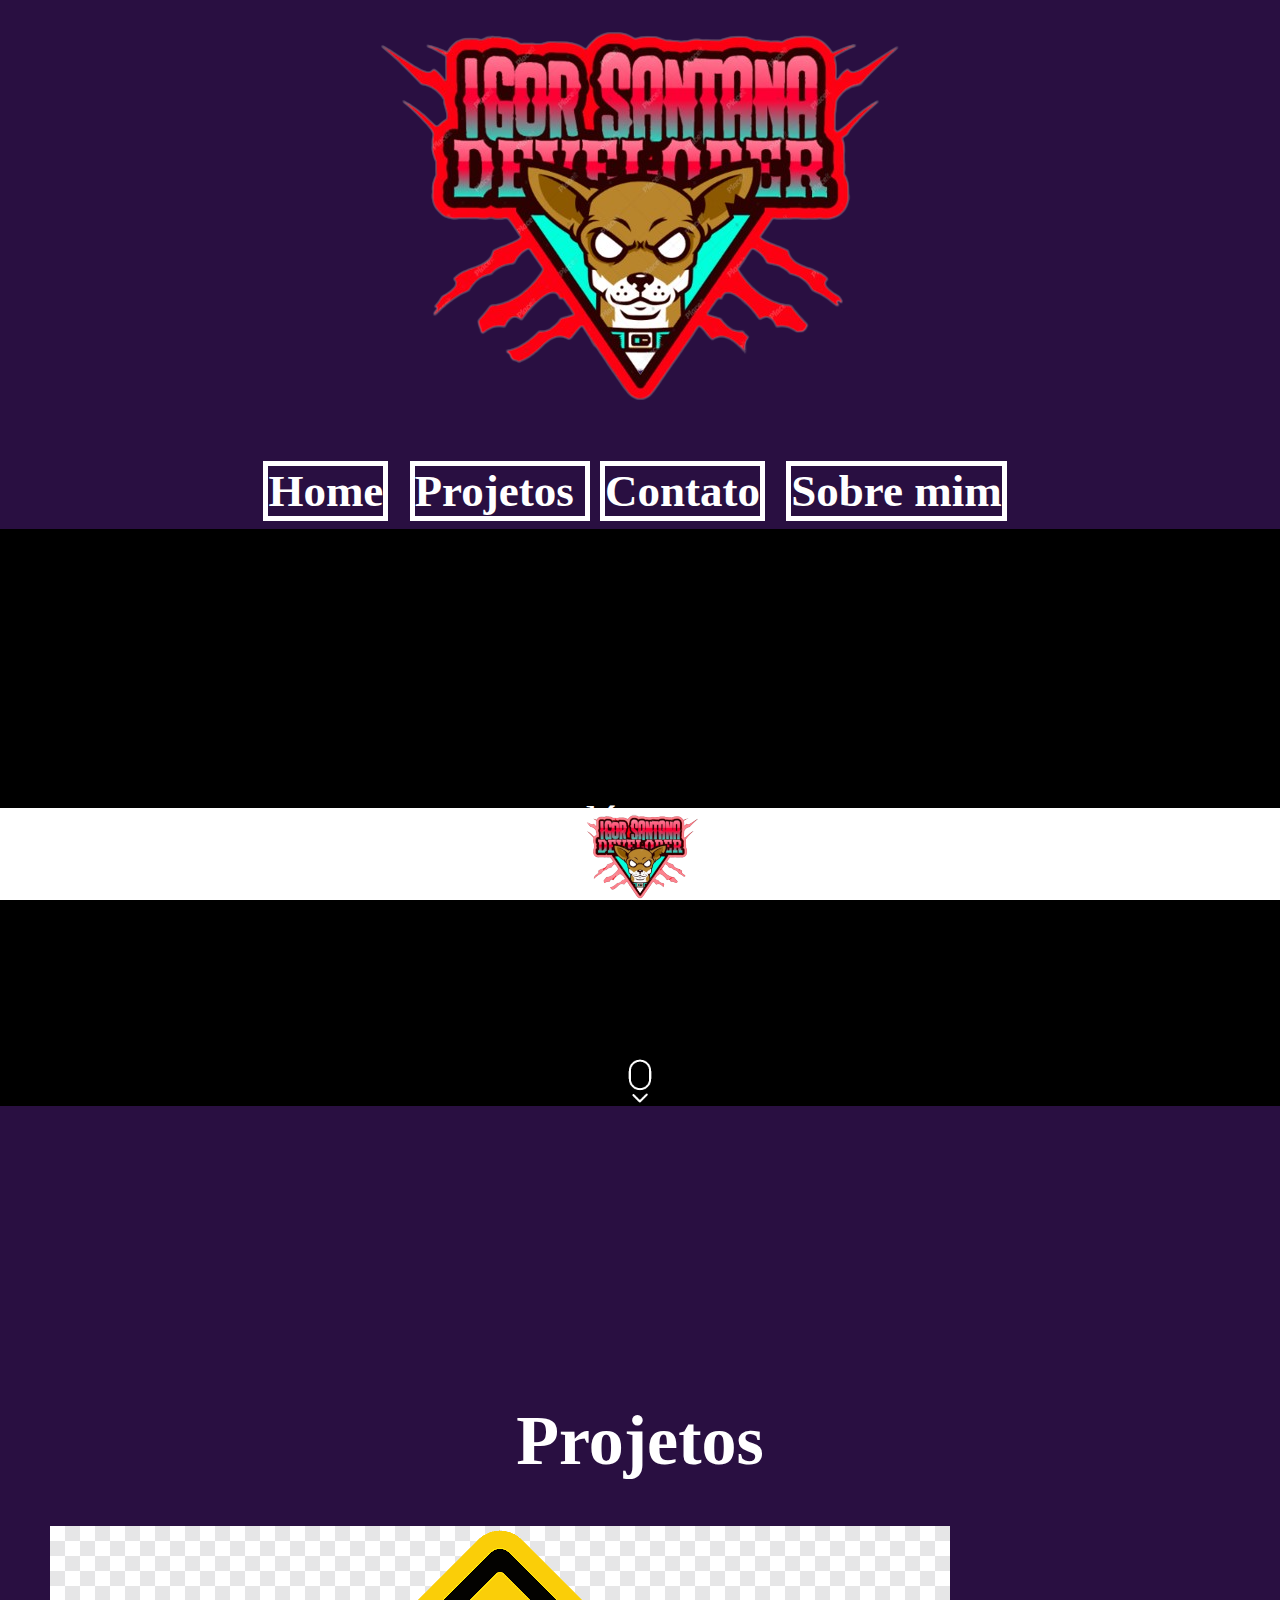
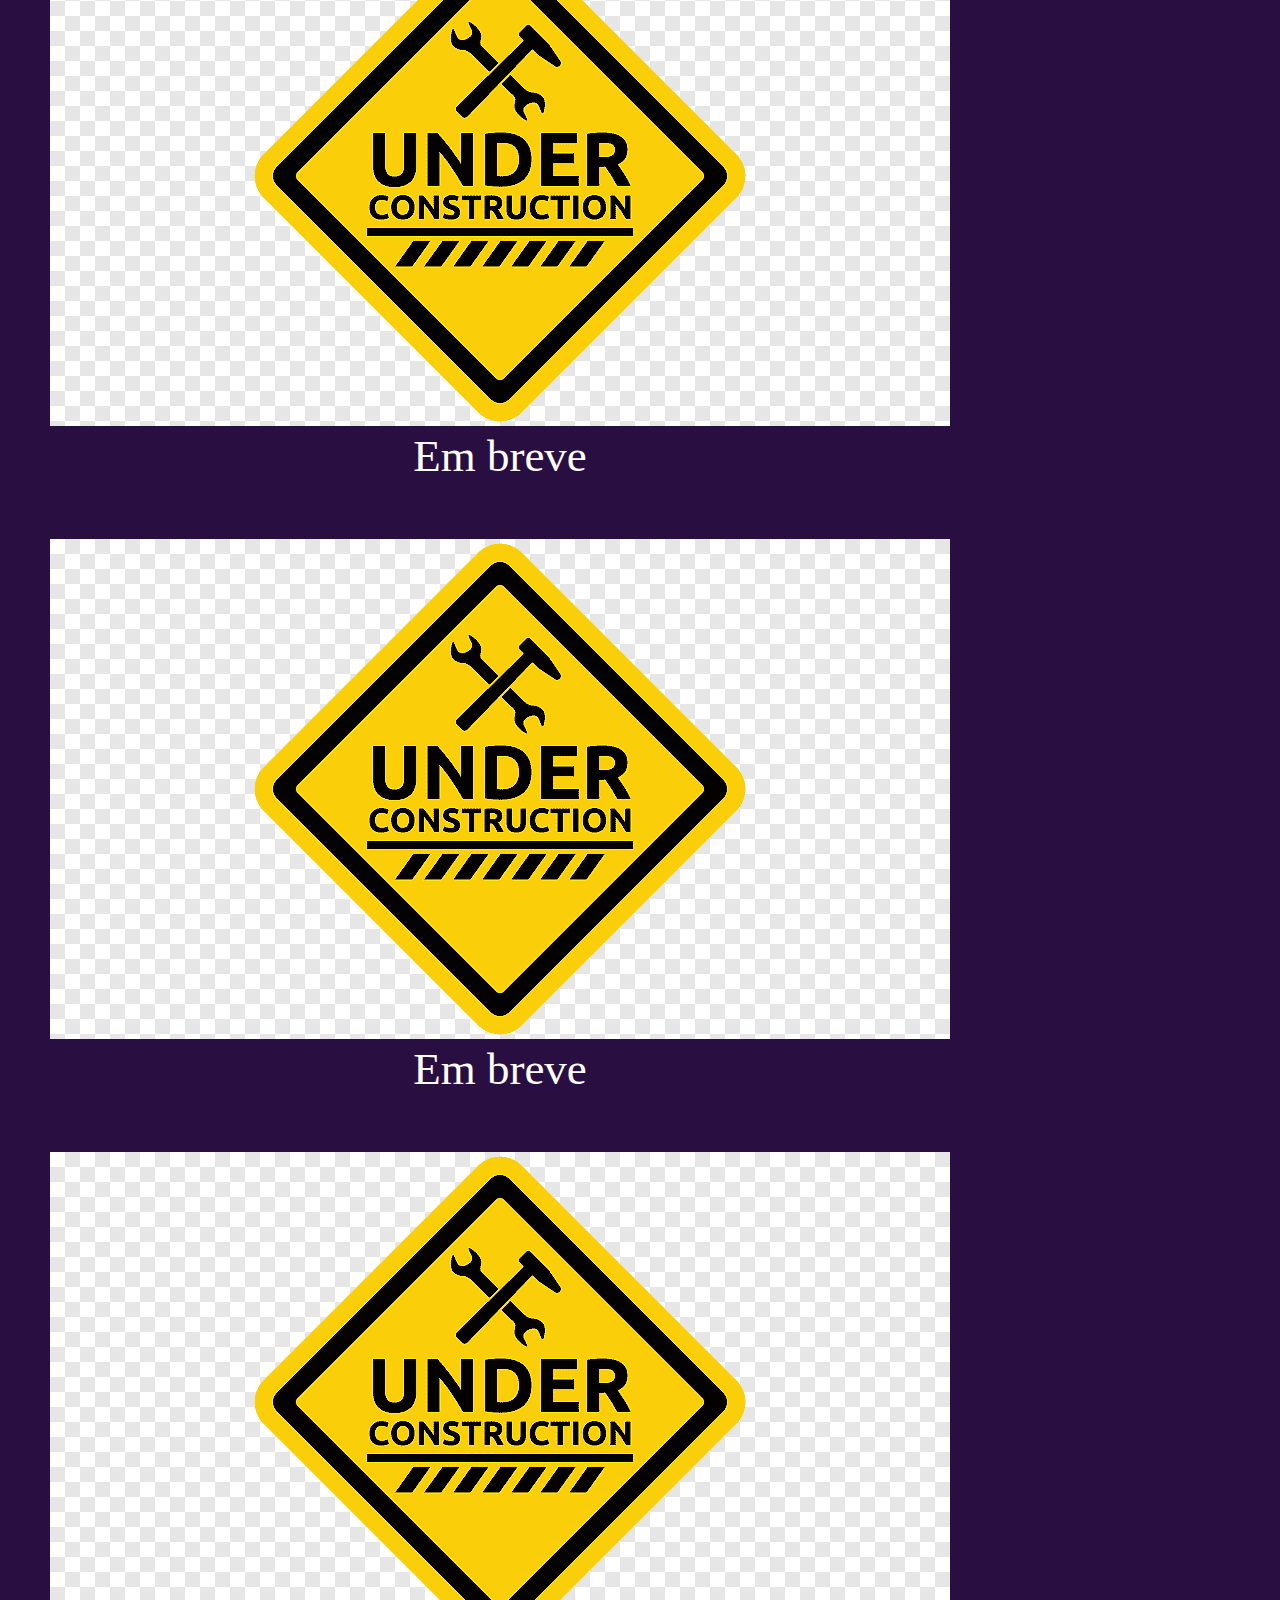
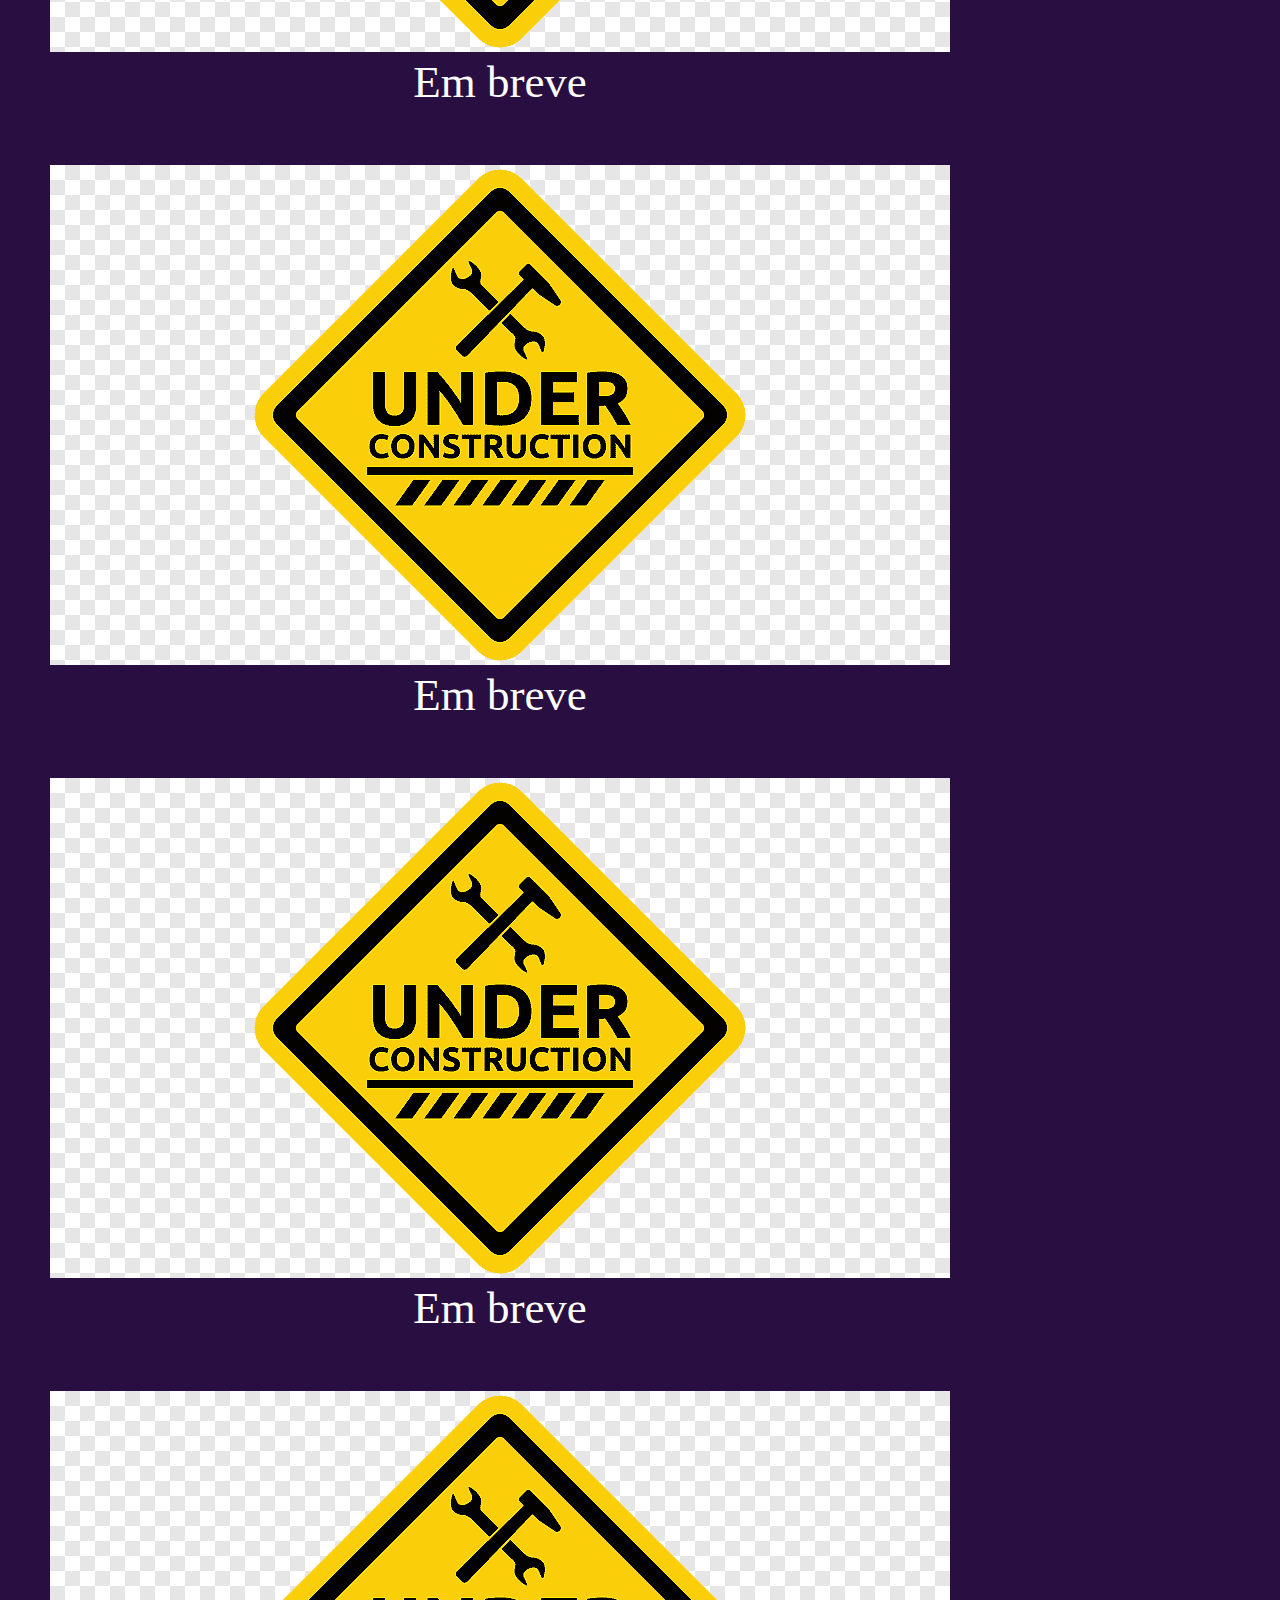
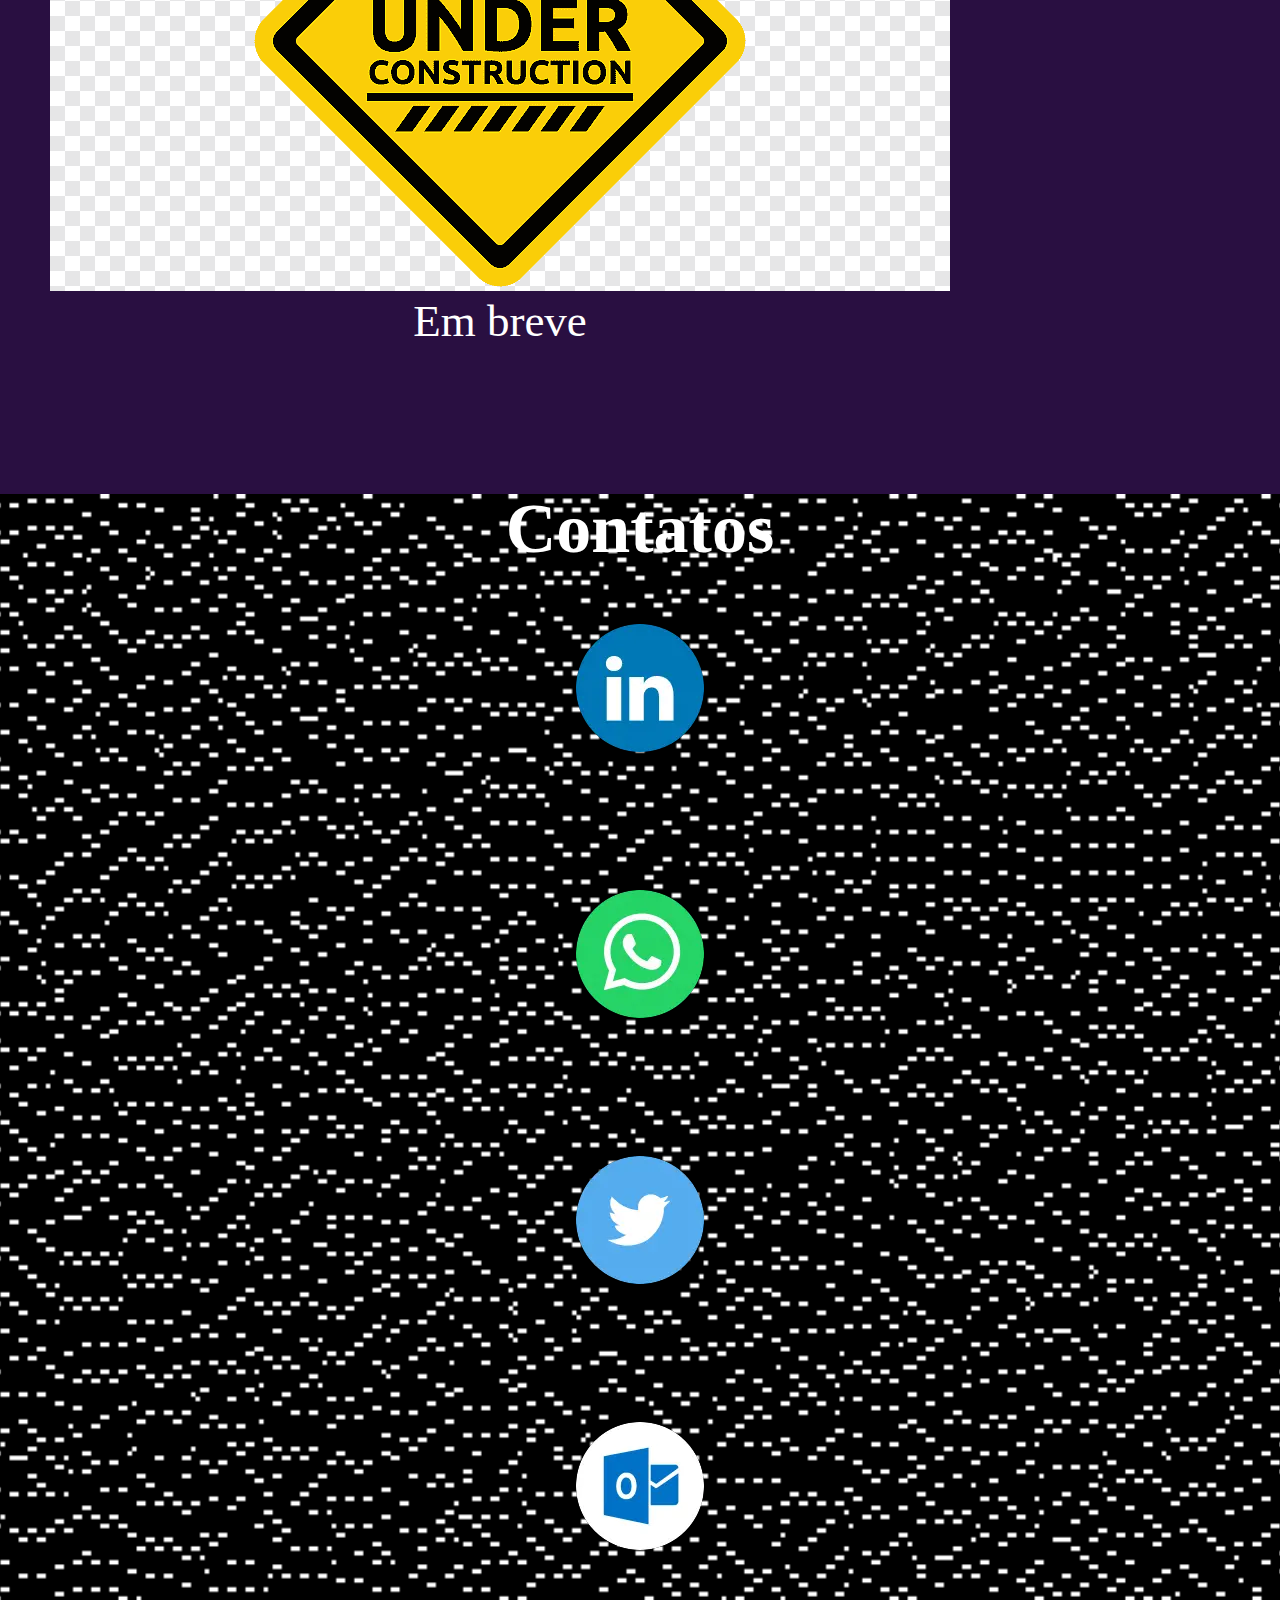
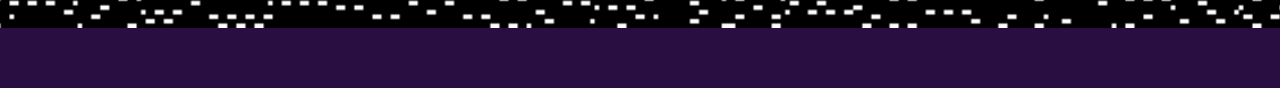
==== index.html @ a3736b99 "remoção de arquivos lixo" ====
<!DOCTYPE html>
<html lang="pt-br">
<head>
    <meta charset="UTF-8">
    <meta http-equiv="X-UA-Compatible" content="IE=edge">
    <meta name="viewport" content="width=device-width, initial-scale=1.0">
    <title>Igor Santana portifólio</title>
    <link rel="stylesheet" href="reset.css">
    <link rel="stylesheet" type="text/css" href="style.css">
    <link rel="stylesheet" href="script.js">
    <link rel="shortcut icon" href="LogoEdt_pqqq-removebg-preview.png" type="image/x-icon">
    <style>
      
    
        @keyframes blink {
          0%, 100% { opacity: 0; }
          50% { opacity: 1; }
        }
      </style>
</head>
<body>
    

    <div class="menu">
        <p id="image-menu"><img src="LogoEdt-removebg-preview.png" alt=""></p>
        <ul>
            <li><a href="index.html" id="home">Home</a></li>
            <li><a href="projetos.html">Projetos</a</li>
            <li><a href="contato.html"><a href="">Contato</a></a></li>
            <li><a href="Sobre_mim.html"><a href="">Sobre mim</a></a></li>
        </ul>
        
      </div>
                  
      <script src="script.js"></script>
  
  
  <div id="typed-text">
    
  </div>
  <div id="rola">
    <img src="roll.gif" alt="" id="rola">
  </div>
  <div id="content">
      <h2>
          <script >
            // Texto que será animado
            const text = "Olá visitante, meu nome é Igor Santana e você está no meu portifólio, seja muito bem vindo(a)!";
            // Velocidade da digitação (em milissegundos)
            const typingSpeed = 80;
            // Elemento onde o texto será exibido
            const typedTextElement = document.getElementById("typed-text");
            // Função para animar o texto
            function typeText() {
              let index = 0;
              const typeInterval = setInterval(() => {
                typedTextElement.textContent += text[index];
                index++;
                if (index >= text.length) {
                  clearInterval(typeInterval);
                }
              }, typingSpeed);
            }
            // Inicia a animação
            typeText();
          </script>
          
      </h2>
  </div>
  <section id="projetos">
      <h2>Projetos</h2>
      <ul>
        <li><img src="png-clipart-under-construction-under-construction.png" alt="">
        <p>Em breve</p></li>
        <li><img src="png-clipart-under-construction-under-construction.png" alt="">
          <p>Em breve</p></li></li>
        <li><img src="png-clipart-under-construction-under-construction.png" alt="">
          <p>Em breve</p></li></li>
        <li><img src="png-clipart-under-construction-under-construction.png" alt="">
          <p>Em breve</p></li></li>
        <li><img src="png-clipart-under-construction-under-construction.png" alt="">
          <p>Em breve</p></li></li>
        <li><img src="png-clipart-under-construction-under-construction.png" alt="">
          <p>Em breve</p></li></li>
      </ul>
  </section>

  <section id="contatos">
    <h3>Contatos</h3>
    <ul>
      <li><a href="https://www.linkedin.com/" target="_blank"><img src="linked.png" alt=""></a></li>
      <li><a href="https://wa.me/+5581983345589" target="_blank"><img src="zap.png" alt=""></a></li>
      <li><a href="https://twitter.com/" target="_blank"><img src="twitter.png" alt=""></a></li>
      <li><a href="mailto:igordesantana@live.com;" target="_blank"><img src="mail.png" alt=""></a></li>
    </ul>
  </section>


  <footer>
  <img src="LogoEdt_pqqq-removebg-preview.png" alt="">
  </footer>
  
    
    <script src="script.js"></script>
  </body>
</html>
---- style.css ----
#typed-text{
    padding-top: 800px ;
    margin: 0 auto;
    padding-left: 18%;
    padding-right: 18%;
    padding-bottom: 16.5%;
    justify-content: center;
    position: relative;
    background-color: black;
    display: flex;
    
}
#rola{
  padding-top: 0px;
    margin-top: 0px;
    height: 50px;
    text-align: center;
    position: relative;
    padding-top: 0px;
    background-color: black;
    
    
  
  
}
body{
    background-color: rgb(41, 15, 65);
    color: rgb(255, 255, 255);
    font-size: 45px;
    
}
.menu {
    position: fixed;
    top: 0;
    width: 100%;
    padding-top: 0x;
    padding-bottom: 15px;
    margin: 0 auto;
    z-index: 999;
    color: rgb(255, 255, 255);
    justify-items: center;
    text-align: center;
    background-color: rgb(41, 15, 65);
    
}

.munu ul{
    display: inline;
    list-style-type: none;
    padding: 0;
}
.menu li{
    position: relative;
    display: inline;
    border-style: solid;
    border-width: 5px;
    border-color: #ffffff;
    font-weight: bolder;
    width: 300px;
    margin-left: auto;
    margin-right: 10px;
    list-style-type: none;
    background-color: rgb(41, 15, 65);

    
  }

  #image-menu{
    padding-left: 20px;
    padding-right: 20px;
    position: relative;
    max-width: 100%;
    display: flex;
    margin-left: auto;
    margin-right: auto;
    justify-content: center;
    background-color: rgb(41, 15, 65);

    


  }

  #content img{
    position: relative;
    display: flex;
    justify-content: center;
    width: 2%;
    text-align: center;
    
  }
  

  #projetos ul{
    
    position: flex;
    padding-left : 40px;
    padding-bottom: 50px;
    padding-top: 50px;
    margin: auto;
    position: relative;
    

  }
  

  #projetos h2{
    position: relative;
    text-align: center;
    padding-top: 300px;
    font-size: 70px;
    
    
  }

  #projetos li{
    
    padding: 10px;
    justify-content: center;
    text-align: center;
    padding-top: 0;
    list-style-type: none;
    max-width: 100%;
    display: inline-block;
    position: relative;
    width: auto;
    margin-bottom: 50px;
    margin-left: auto;
    margin-right: auto;
    margin-top: 0px;
    
    
  }
  #contatos{
    background-image: url(053peljjp-background-foundation-gif-g2luf0.gif);
    background-size: cover;
    background-position: center;
    background-repeat: no-repeat;
  }

  #contatos h3{
    margin-top: 40px;
    margin-bottom: 40px;
    text-align: center;
    font-size: 70px;
    color: rgb(255, 255, 255);
    
  }
  #contatos li{
    margin: 60px;
    position: relative;
    justify-content: center;
    text-align: center;
    padding-bottom: 70px;
    
  }

  

  footer{
    padding-top: 0px;
    margin-top: 70px;
    height: 50px;
    font-size: medium;
    text-align: center;
    position: fixed;
    margin-bottom: auto;
    left: 0;
    bottom: 0;
    width: 100%;
    font-family: 'Lucida Sans', 'Lucida Sans Regular', 'Lucida Grande', 'Lucida Sans Unicode', Geneva, Verdana, sans-serif;
    background-color: #ffffff;
    padding-bottom: 42px;
  }
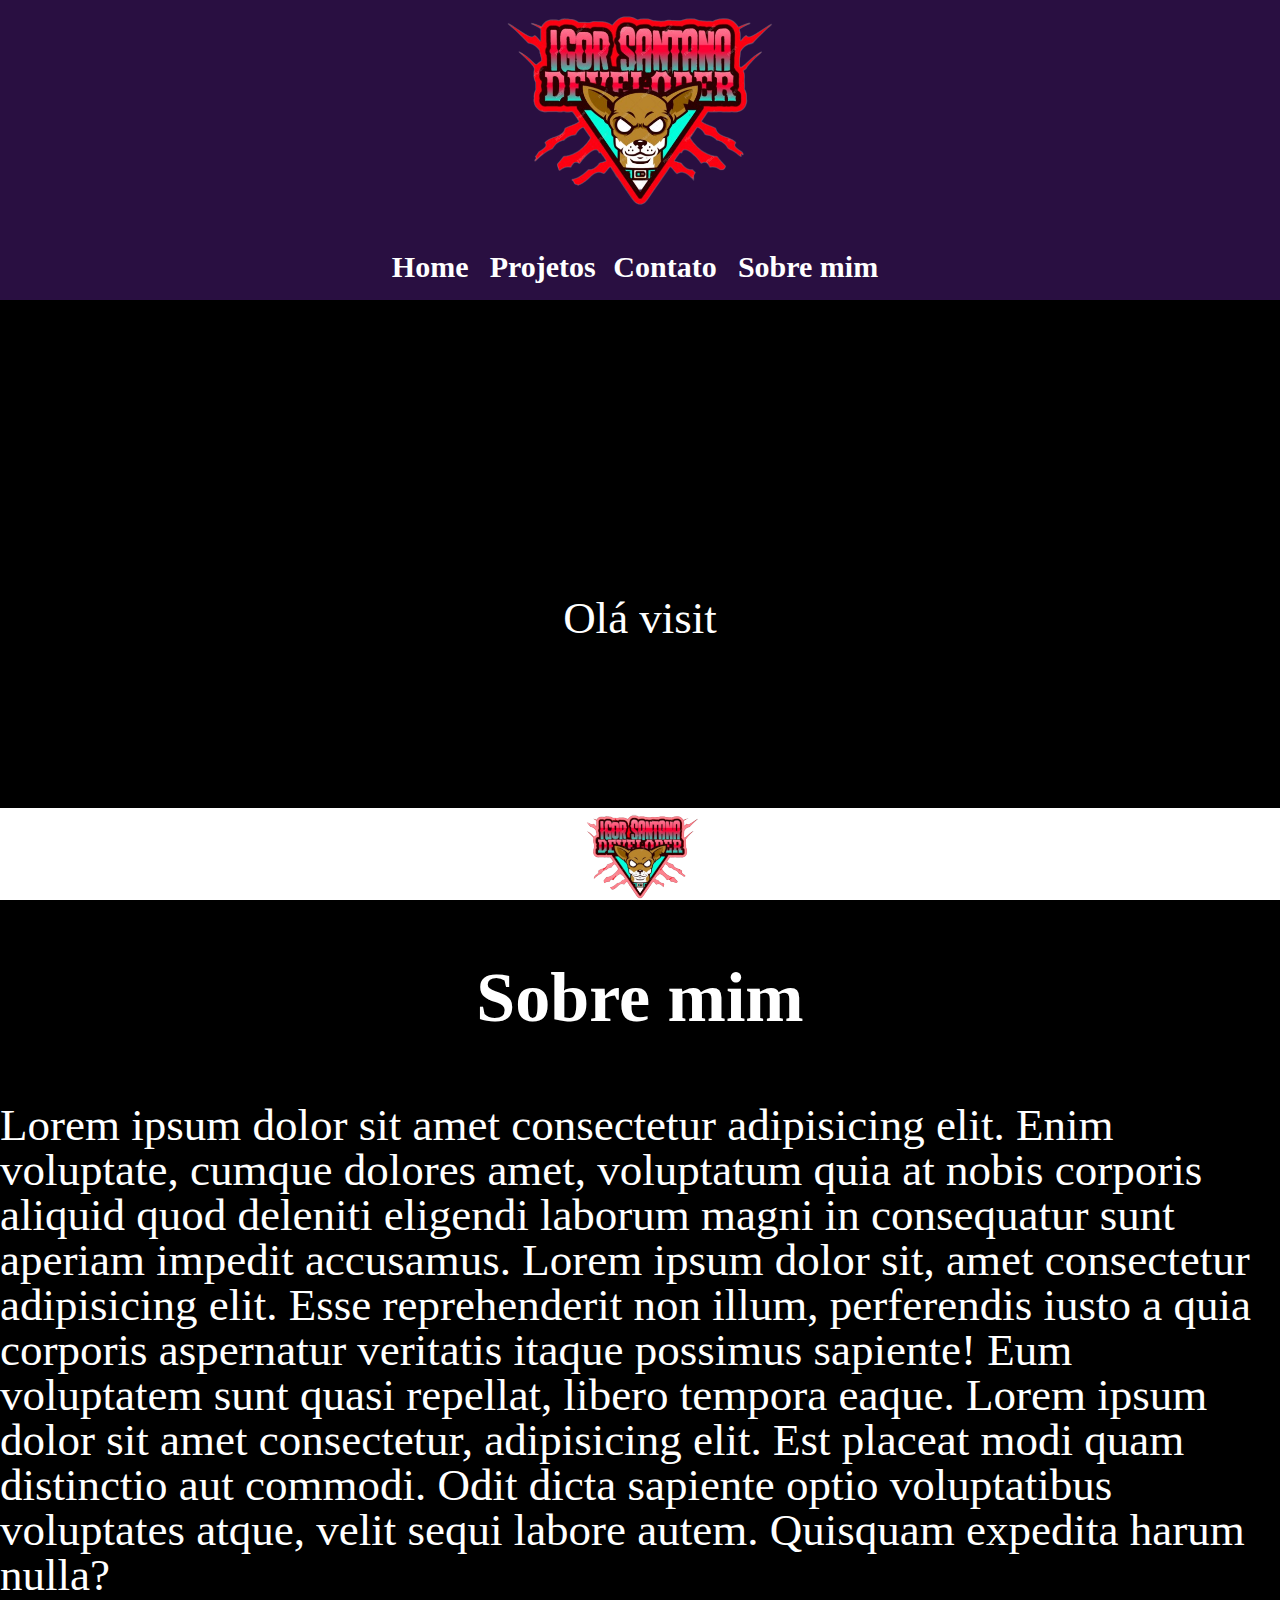
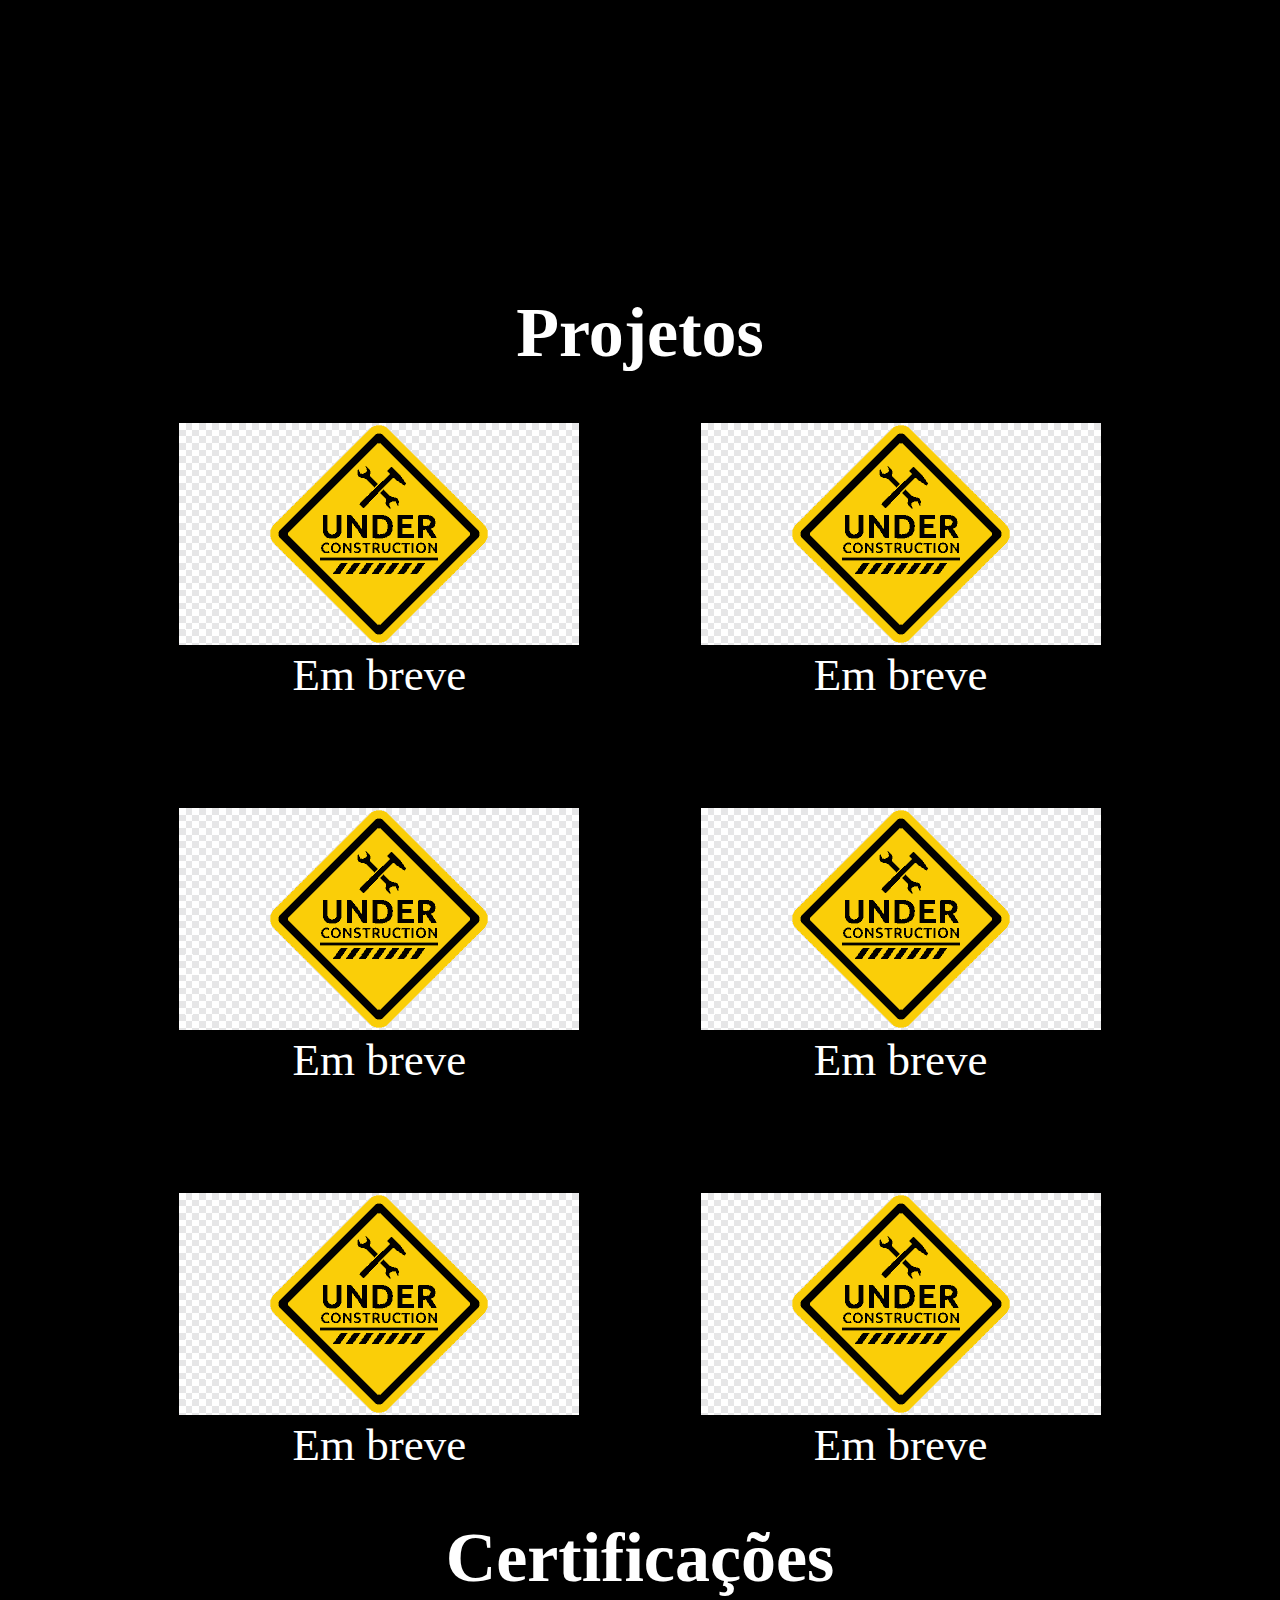
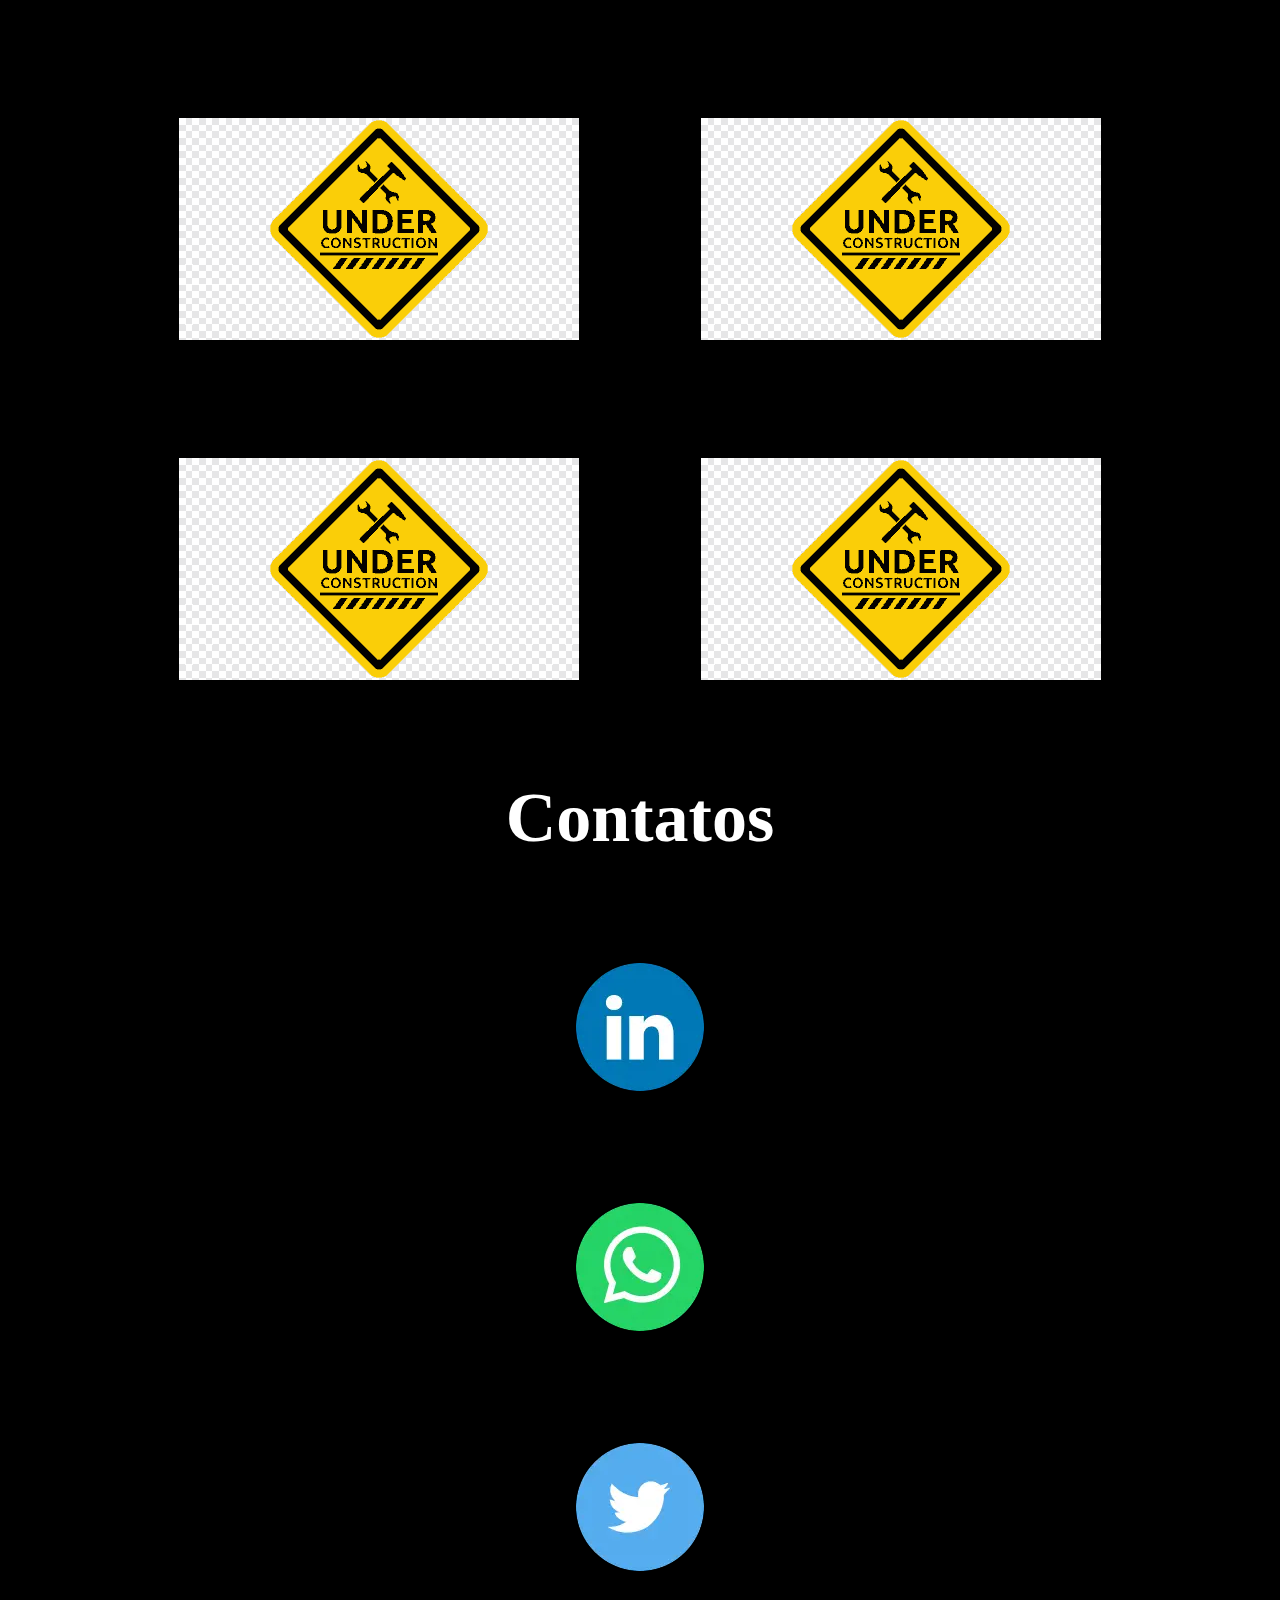
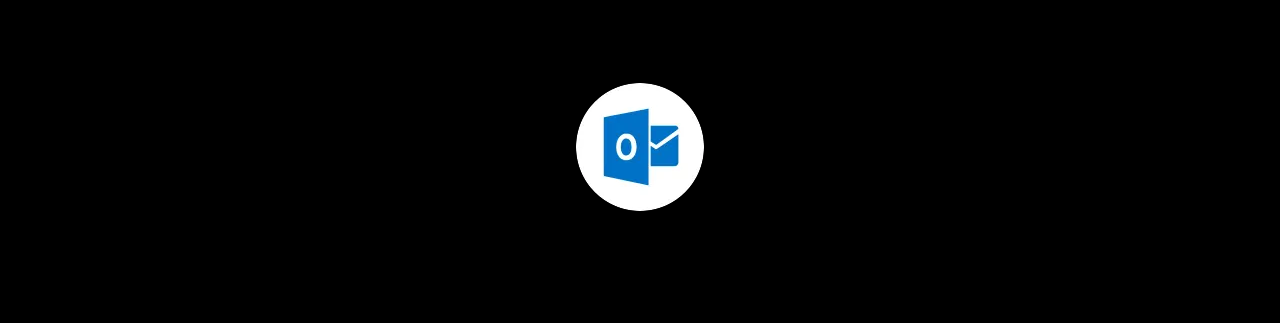
==== commit f1f02a6c: "remoção de lixo" ====
--- a/index.html
+++ b/index.html
@@ -38,9 +38,7 @@
   <div id="typed-text">
     
   </div>
-  <div id="rola">
-    <img src="roll.gif" alt="" id="rola">
-  </div>
+  
   <div id="content">
       <h2>
           <script >
@@ -67,6 +65,13 @@
           
       </h2>
   </div>
+  
+  <section id="sobre_mim">
+    <h3> Sobre mim</h4>
+    <p>Lorem ipsum dolor sit amet consectetur adipisicing elit. Enim voluptate, cumque dolores amet, voluptatum quia at nobis corporis aliquid quod deleniti eligendi laborum magni in consequatur sunt aperiam impedit accusamus.  Lorem ipsum dolor sit, amet consectetur adipisicing elit. Esse reprehenderit non illum, perferendis iusto a quia corporis aspernatur veritatis itaque possimus sapiente! Eum voluptatem sunt quasi repellat, libero tempora eaque. Lorem ipsum dolor sit amet consectetur, adipisicing elit. Est placeat modi quam distinctio aut commodi. Odit dicta sapiente optio voluptatibus voluptates atque, velit sequi labore autem. Quisquam expedita harum nulla?</p>
+  </section>
+  
+  
   <section id="projetos">
       <h2>Projetos</h2>
       <ul>
@@ -85,6 +90,16 @@
       </ul>
   </section>
 
+  <section id="certificacoes">
+    <h3>Certificações</h3>
+    <ul id="certificacoes">
+      <li><img src="png-clipart-under-construction-under-construction.png" alt=""></li>
+      <li><img src="png-clipart-under-construction-under-construction.png" alt=""></li>
+      <li><img src="png-clipart-under-construction-under-construction.png" alt=""></li>
+      <li><img src="png-clipart-under-construction-under-construction.png" alt=""></li>
+    </ul>
+  </section>
+    
   <section id="contatos">
     <h3>Contatos</h3>
     <ul>
--- a/style.css
+++ b/style.css
@@ -1,30 +1,19 @@
 #typed-text{
-    padding-top: 800px ;
+    padding-top: 596px ;
     margin: 0 auto;
     padding-left: 18%;
     padding-right: 18%;
-    padding-bottom: 16.5%;
+    padding-bottom: 322px;
     justify-content: center;
     position: relative;
     background-color: black;
     display: flex;
+    text-align: center;
     
 }
-#rola{
-  padding-top: 0px;
-    margin-top: 0px;
-    height: 50px;
-    text-align: center;
-    position: relative;
-    padding-top: 0px;
-    background-color: black;
-    
-    
-  
-  
-}
+
 body{
-    background-color: rgb(41, 15, 65);
+    background-color: rgb(0, 0, 0);
     color: rgb(255, 255, 255);
     font-size: 45px;
     
@@ -35,7 +24,6 @@
     width: 100%;
     padding-top: 0x;
     padding-bottom: 15px;
-    margin: 0 auto;
     z-index: 999;
     color: rgb(255, 255, 255);
     justify-items: center;
@@ -52,15 +40,13 @@
 .menu li{
     position: relative;
     display: inline;
-    border-style: solid;
-    border-width: 5px;
-    border-color: #ffffff;
     font-weight: bolder;
     width: 300px;
     margin-left: auto;
     margin-right: 10px;
     list-style-type: none;
     background-color: rgb(41, 15, 65);
+    font-size: 30px;
 
     
   }
@@ -75,6 +61,8 @@
     margin-right: auto;
     justify-content: center;
     background-color: rgb(41, 15, 65);
+    height: 240px;
+    width: auto;
 
     
 
@@ -93,16 +81,38 @@
 
   #projetos ul{
     
-    position: flex;
-    padding-left : 40px;
-    padding-bottom: 50px;
-    padding-top: 50px;
-    margin: auto;
-    position: relative;
+  text-align: center;
+  list-style: none;
+  padding: 0;
+  
     
 
   }
+  #projetos li{
+    
+    display: inline-block;
+    margin: 55px;
+     
+     
+    }
+
+    #certificacoes ul{
+    
+      text-align: center;
+      list-style: none;
+      padding: 0;
+      
+    }
   
+  
+    #certificacoes li{
+    display: inline-block;
+    margin: 55px;
+    
+  }
+  
+  
+
 
   #projetos h2{
     position: relative;
@@ -113,30 +123,8 @@
     
   }
 
-  #projetos li{
-    
-    padding: 10px;
-    justify-content: center;
-    text-align: center;
-    padding-top: 0;
-    list-style-type: none;
-    max-width: 100%;
-    display: inline-block;
-    position: relative;
-    width: auto;
-    margin-bottom: 50px;
-    margin-left: auto;
-    margin-right: auto;
-    margin-top: 0px;
-    
-    
-  }
-  #contatos{
-    background-image: url(053peljjp-background-foundation-gif-g2luf0.gif);
-    background-size: cover;
-    background-position: center;
-    background-repeat: no-repeat;
-  }
+  
+ 
 
   #contatos h3{
     margin-top: 40px;
@@ -147,15 +135,21 @@
     
   }
   #contatos li{
-    margin: 60px;
+    margin: 10px;
     position: relative;
     justify-content: center;
     text-align: center;
-    padding-bottom: 70px;
+    padding-bottom: 80px;
+    height: 150px;
+    width: auto;
     
   }
 
-  
+  h3{
+    text-align: center;
+    font-size: 70px;
+    padding-bottom: 70px;
+  }
 
   footer{
     padding-top: 0px;
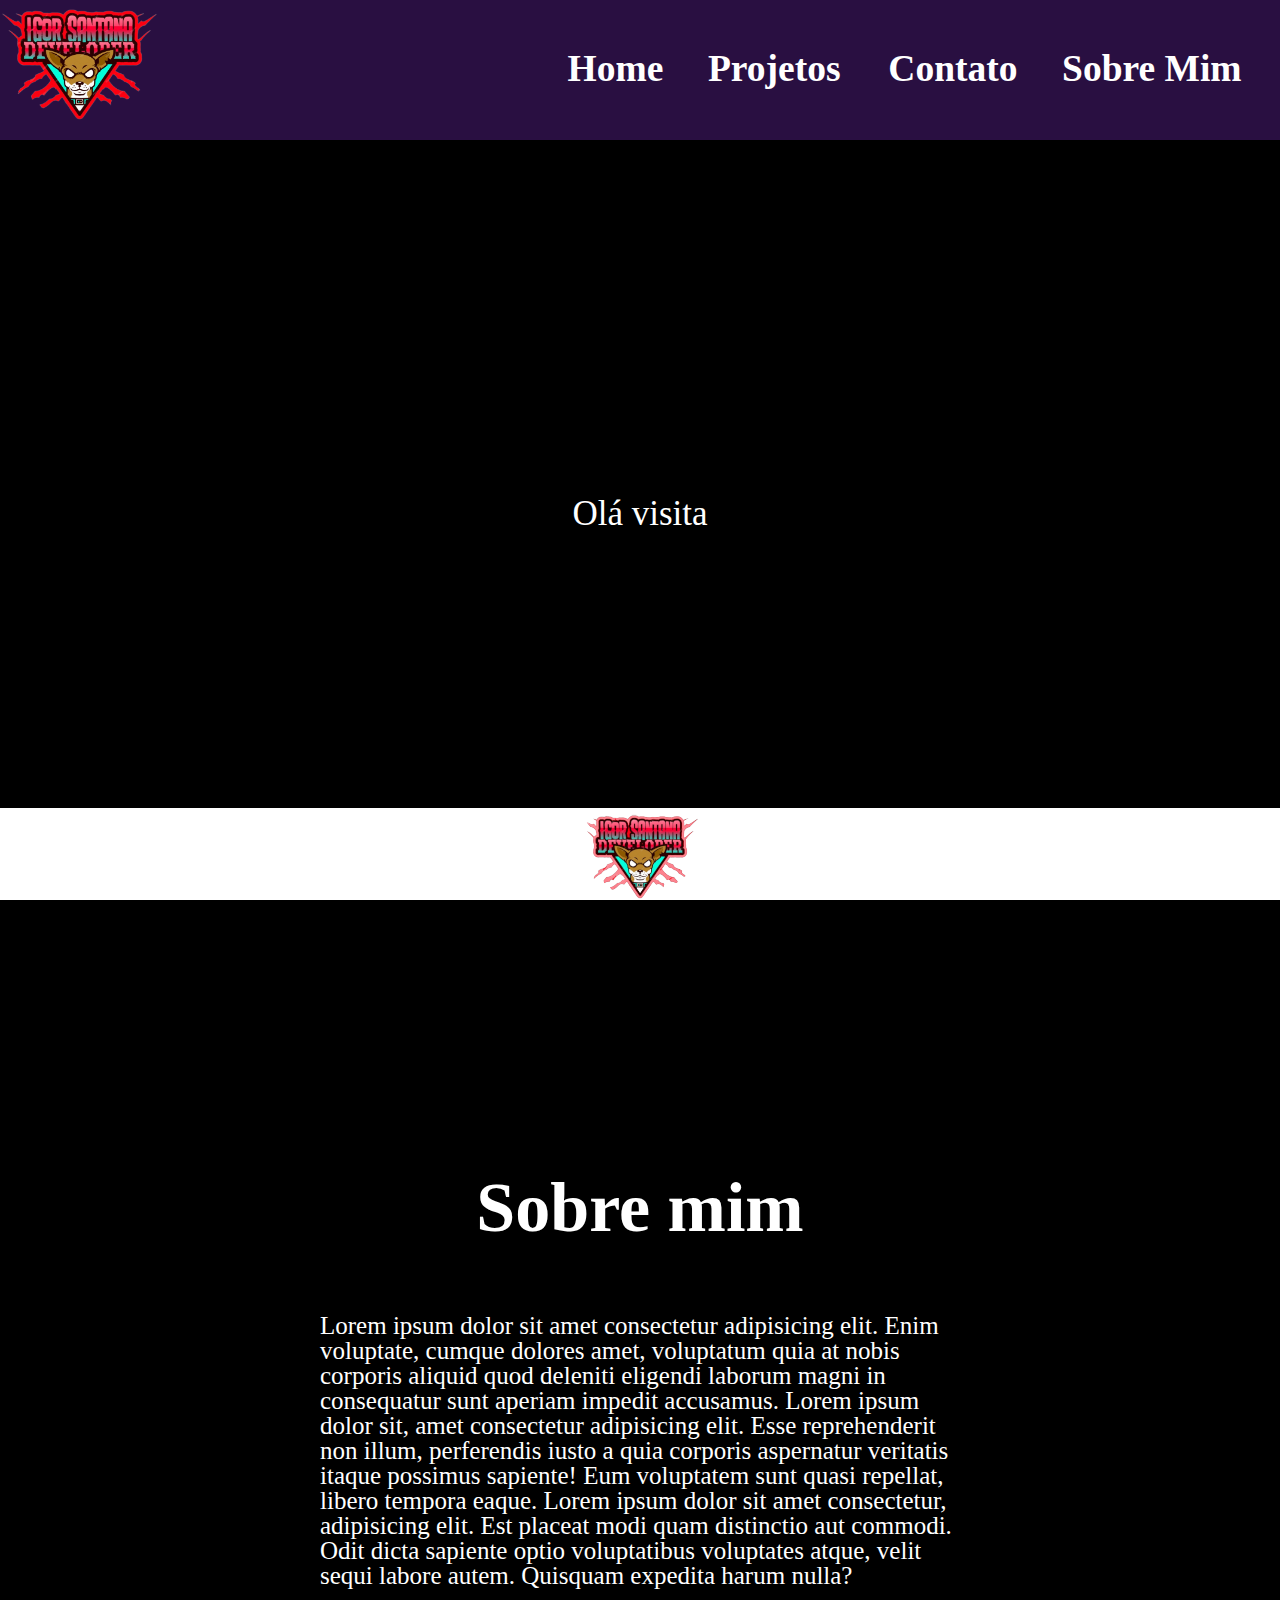
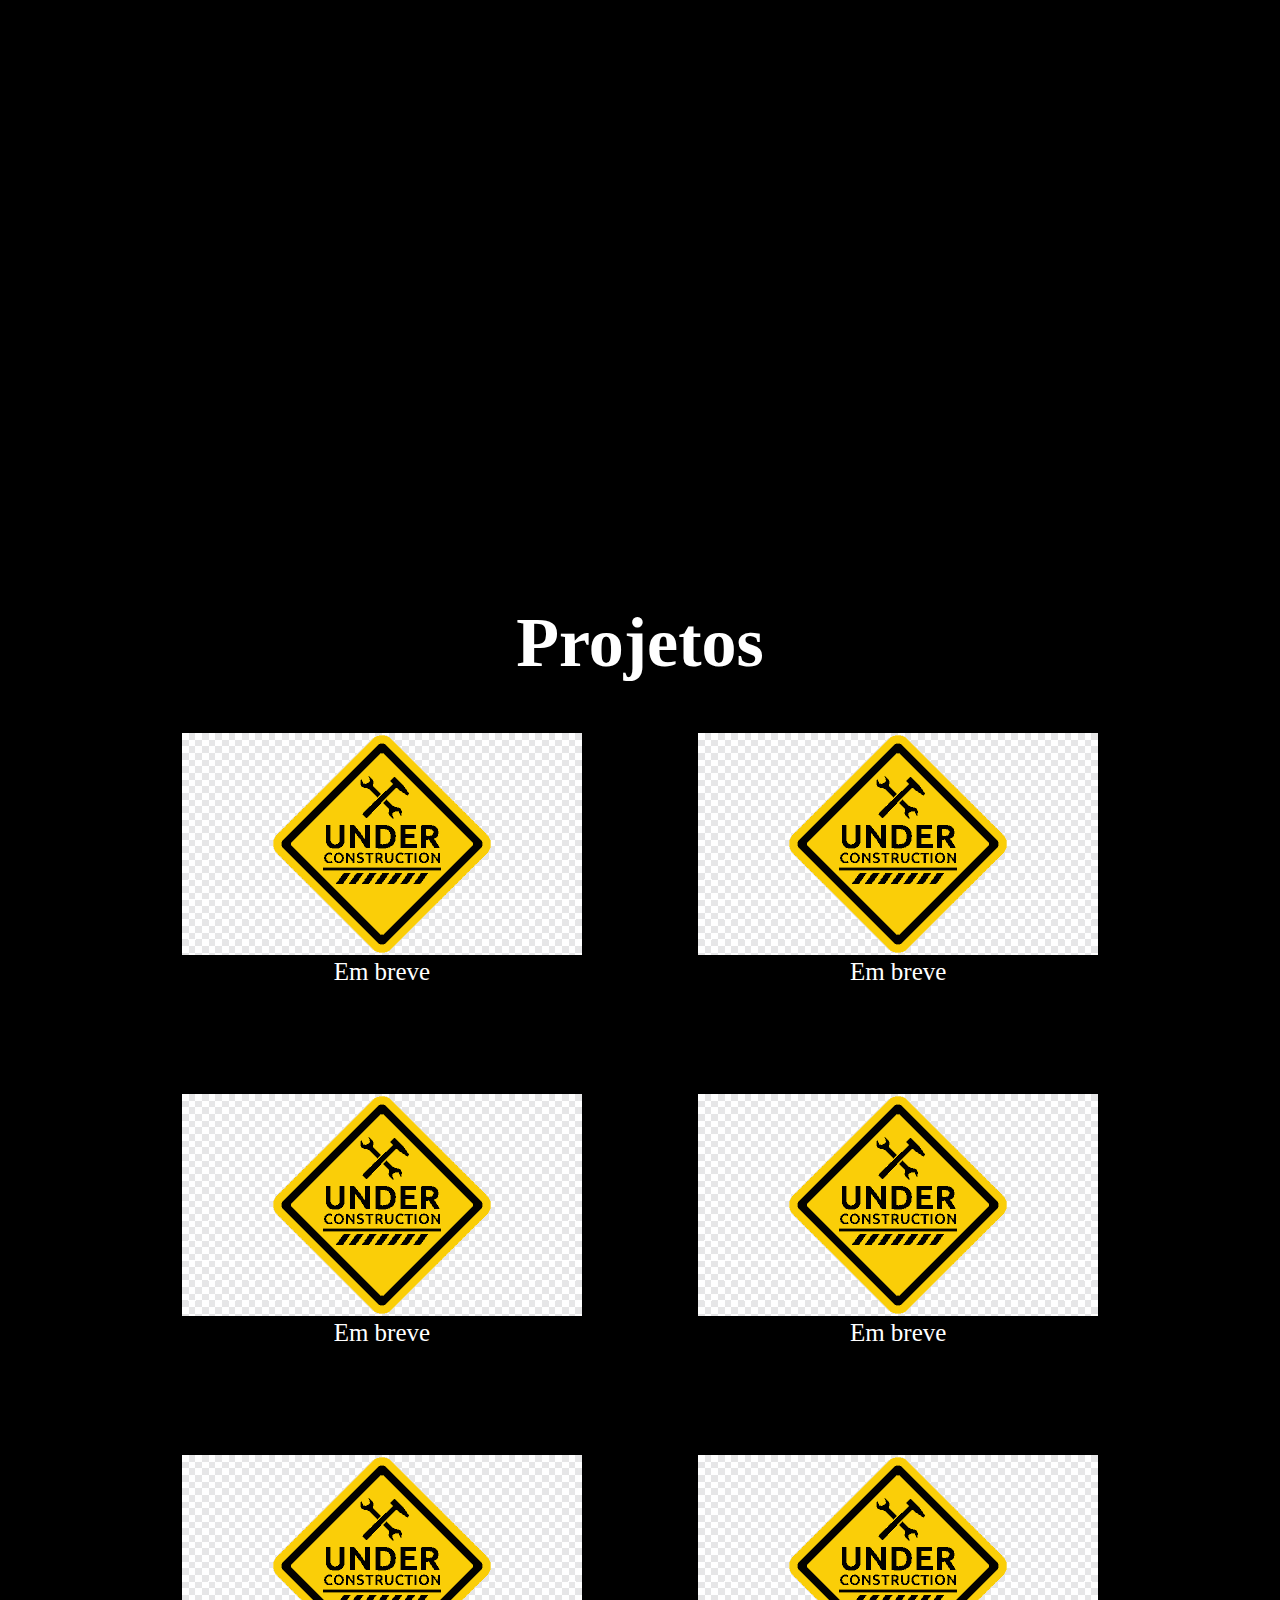
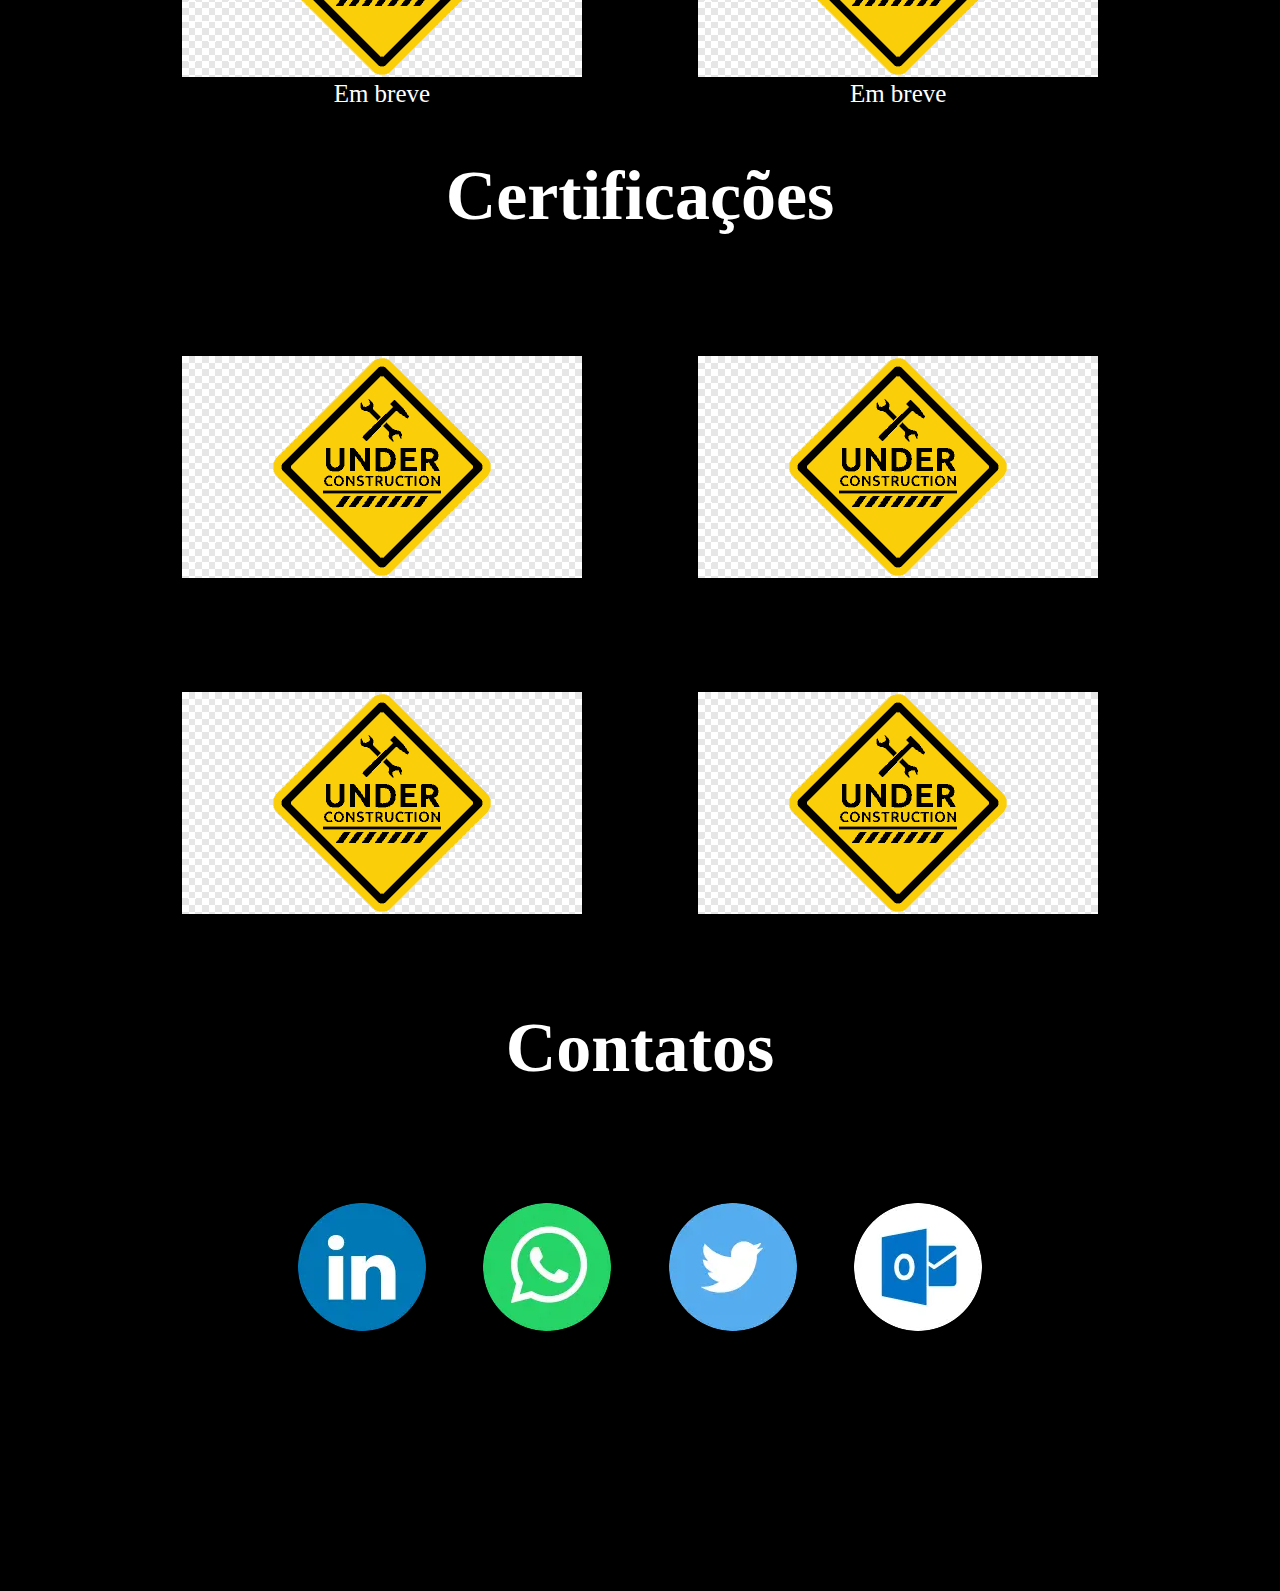
==== commit 4dbad9a8: "limpeza de código" ====
--- a/index.html
+++ b/index.html
@@ -7,7 +7,6 @@
     <title>Igor Santana portifólio</title>
     <link rel="stylesheet" href="reset.css">
     <link rel="stylesheet" type="text/css" href="style.css">
-    <link rel="stylesheet" href="script.js">
     <link rel="shortcut icon" href="LogoEdt_pqqq-removebg-preview.png" type="image/x-icon">
     <style>
       
@@ -19,15 +18,13 @@
       </style>
 </head>
 <body>
-    
-
-    <div class="menu">
+      <div class="menu">
         <p id="image-menu"><img src="LogoEdt-removebg-preview.png" alt=""></p>
         <ul>
             <li><a href="index.html" id="home">Home</a></li>
-            <li><a href="projetos.html">Projetos</a</li>
-            <li><a href="contato.html"><a href="">Contato</a></a></li>
-            <li><a href="Sobre_mim.html"><a href="">Sobre mim</a></a></li>
+            <li><a href="#projetos">Projetos</a</li>
+            <li><a href="#contatos"><a href="">Contato</a></a></li>
+            <li><a href="#sobre_mim"><a href="">Sobre mim</a></a></li>
         </ul>
         
       </div>
@@ -45,7 +42,7 @@
             // Texto que será animado
             const text = "Olá visitante, meu nome é Igor Santana e você está no meu portifólio, seja muito bem vindo(a)!";
             // Velocidade da digitação (em milissegundos)
-            const typingSpeed = 80;
+            const typingSpeed = 75;
             // Elemento onde o texto será exibido
             const typedTextElement = document.getElementById("typed-text");
             // Função para animar o texto
--- a/style.css
+++ b/style.css
@@ -1,5 +1,5 @@
 #typed-text{
-    padding-top: 596px ;
+    padding-top: 496px ;
     margin: 0 auto;
     padding-left: 18%;
     padding-right: 18%;
@@ -9,64 +9,61 @@
     background-color: black;
     display: flex;
     text-align: center;
+    font-size: 35px;
     
 }
 
 body{
     background-color: rgb(0, 0, 0);
     color: rgb(255, 255, 255);
-    font-size: 45px;
+    font-size: 25px;
     
 }
 .menu {
     position: fixed;
-    top: 0;
     width: 100%;
-    padding-top: 0x;
-    padding-bottom: 15px;
-    z-index: 999;
-    color: rgb(255, 255, 255);
-    justify-items: center;
-    text-align: center;
-    background-color: rgb(41, 15, 65);
-    
+    z-index: 9;
+    text-align: right;
+    z-index: 9;
+ 
 }
 
-.munu ul{
-    display: inline;
-    list-style-type: none;
-    padding: 0;
+.menu ul{
+    z-index: 12;        
 }
 .menu li{
-    position: relative;
+    position:relative;
+    margin-left: auto;
+    margin-right: 1%;
+    padding-right: 2%;
+    list-style-type: none;
+    font-size: 150%;
+    font-weight: bold;
+    text-transform: capitalize;
+    text-size-adjust: 100%;
     display: inline;
-    font-weight: bolder;
-    width: 300px;
-    margin-left: auto;
-    margin-right: 10px;
-    list-style-type: none;
-    background-color: rgb(41, 15, 65);
-    font-size: 30px;
-
+    
     
   }
 
   #image-menu{
-    padding-left: 20px;
-    padding-right: 20px;
     position: relative;
-    max-width: 100%;
     display: flex;
-    margin-left: auto;
-    margin-right: auto;
-    justify-content: center;
+    justify-content: left;
     background-color: rgb(41, 15, 65);
-    height: 240px;
+    height: 140px;
     width: auto;
-
+    border-color: aliceblue;
+    margin-bottom: -90px;
     
+  
 
 
+  }
+  #sobre_mim{
+    margin: 10%;
+    padding: 15%;
+    text-align: left;
   }
 
   #content img{
@@ -134,14 +131,21 @@
     color: rgb(255, 255, 255);
     
   }
+  #contatos ul{
+    text-align: center;
+    
+  }
+
   #contatos li{
     margin: 10px;
     position: relative;
     justify-content: center;
     text-align: center;
-    padding-bottom: 80px;
-    height: 150px;
-    width: auto;
+    height: auto;
+    display: inline-block;
+    margin-bottom: 20%;
+    margin-left: 2%;
+    margin-right: 2%;
     
   }
 
@@ -162,7 +166,6 @@
     left: 0;
     bottom: 0;
     width: 100%;
-    font-family: 'Lucida Sans', 'Lucida Sans Regular', 'Lucida Grande', 'Lucida Sans Unicode', Geneva, Verdana, sans-serif;
     background-color: #ffffff;
     padding-bottom: 42px;
   }
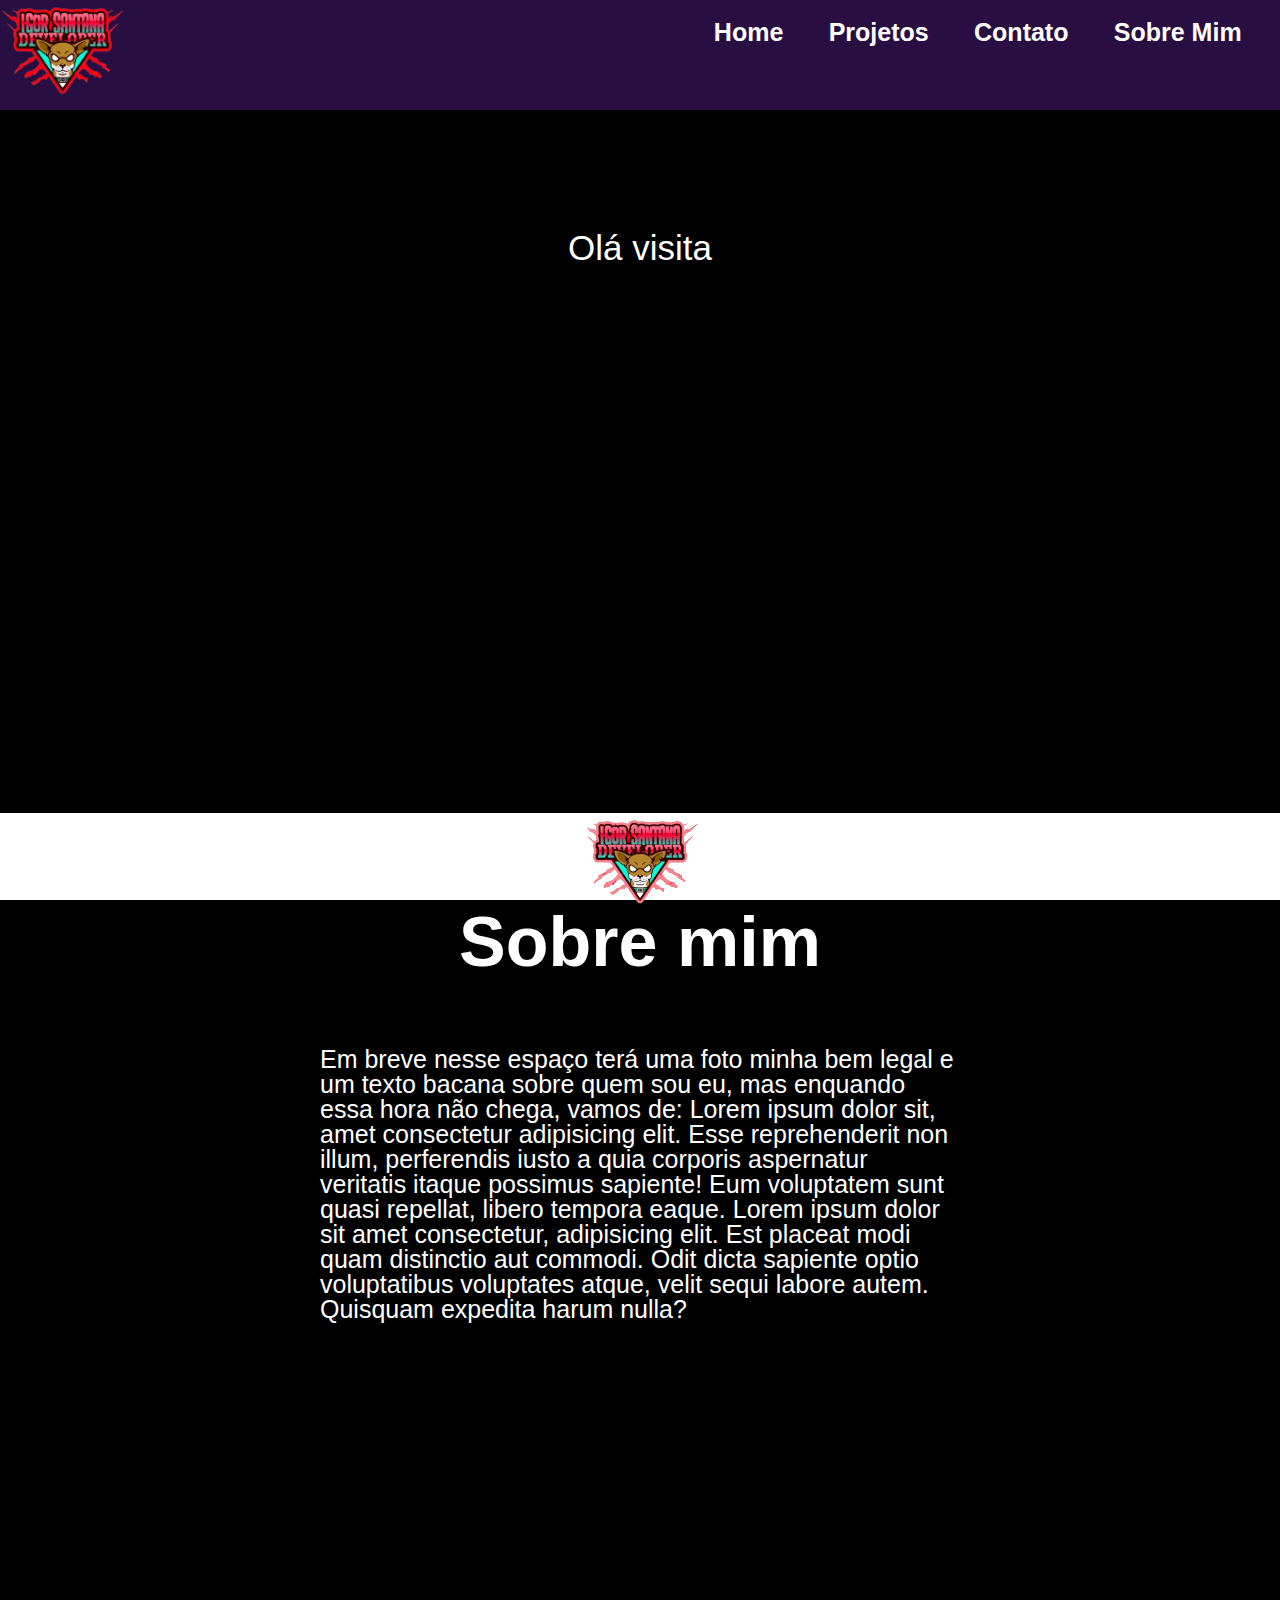
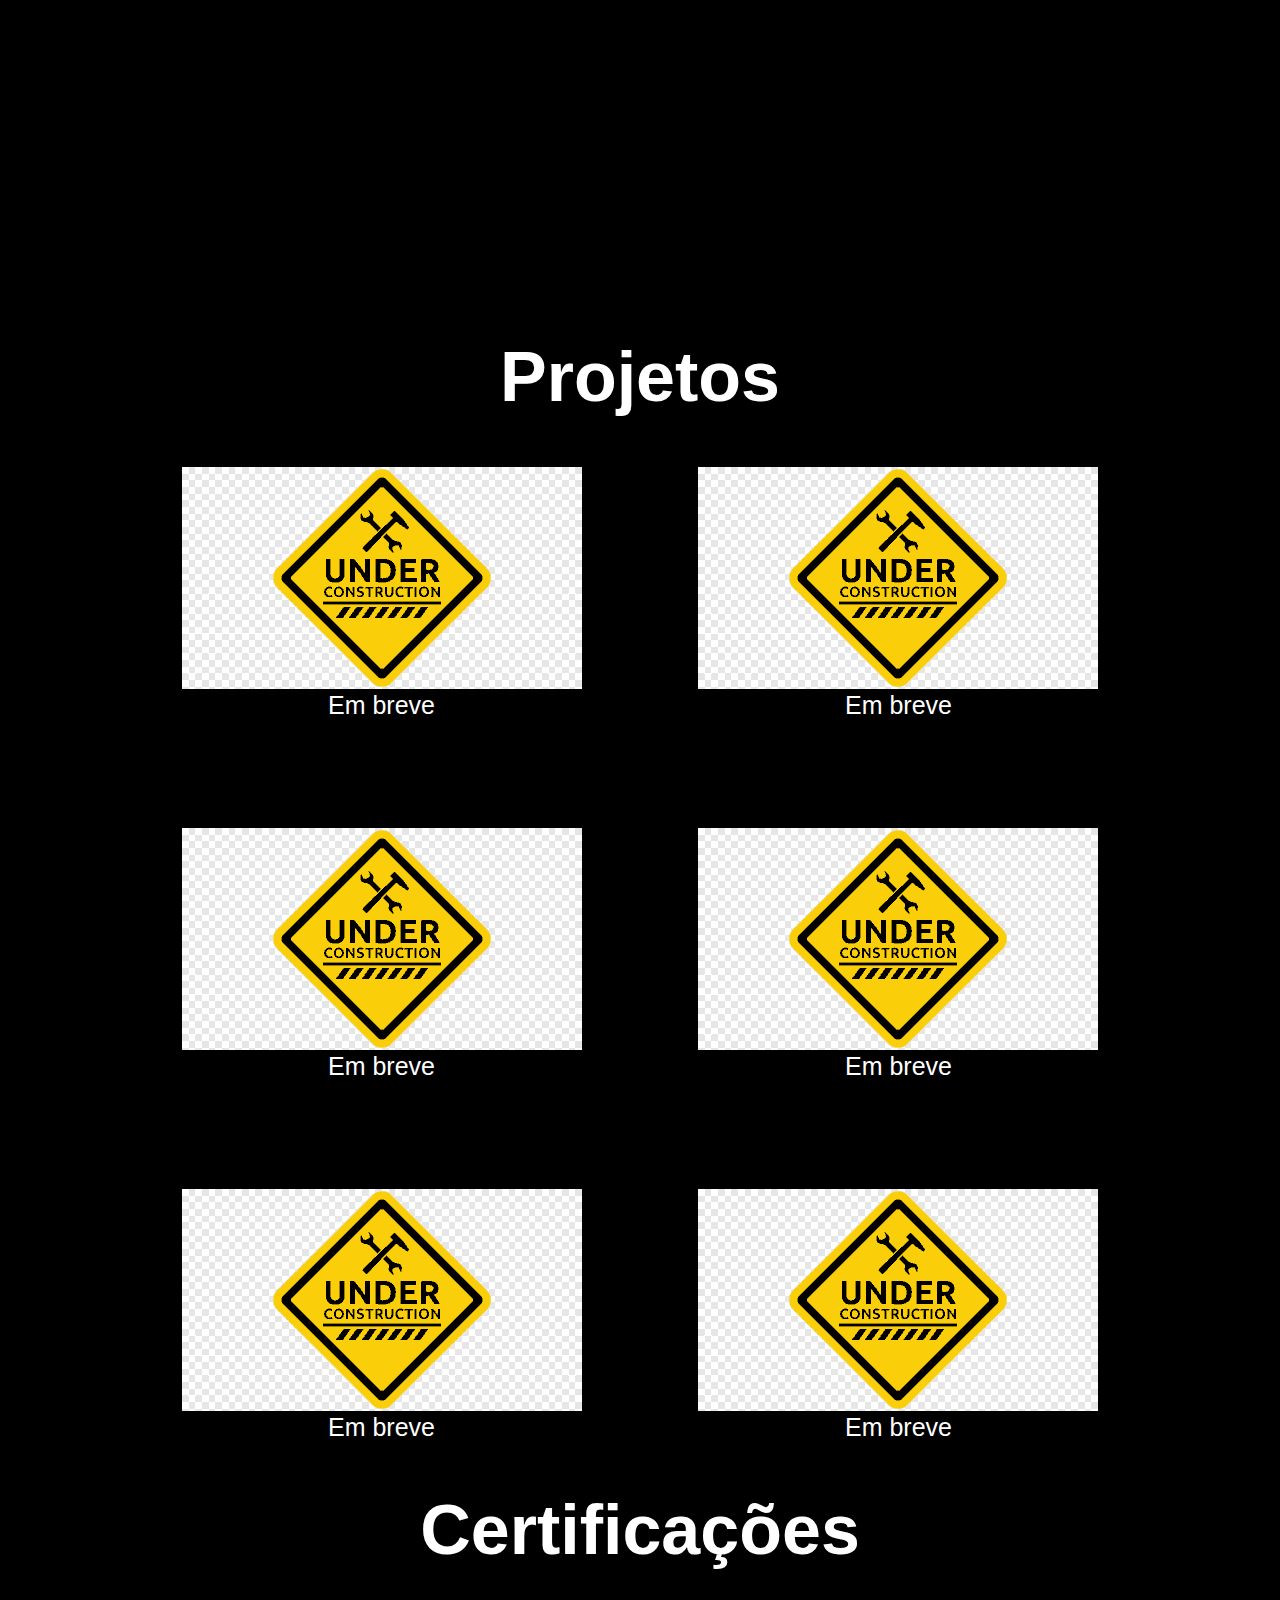
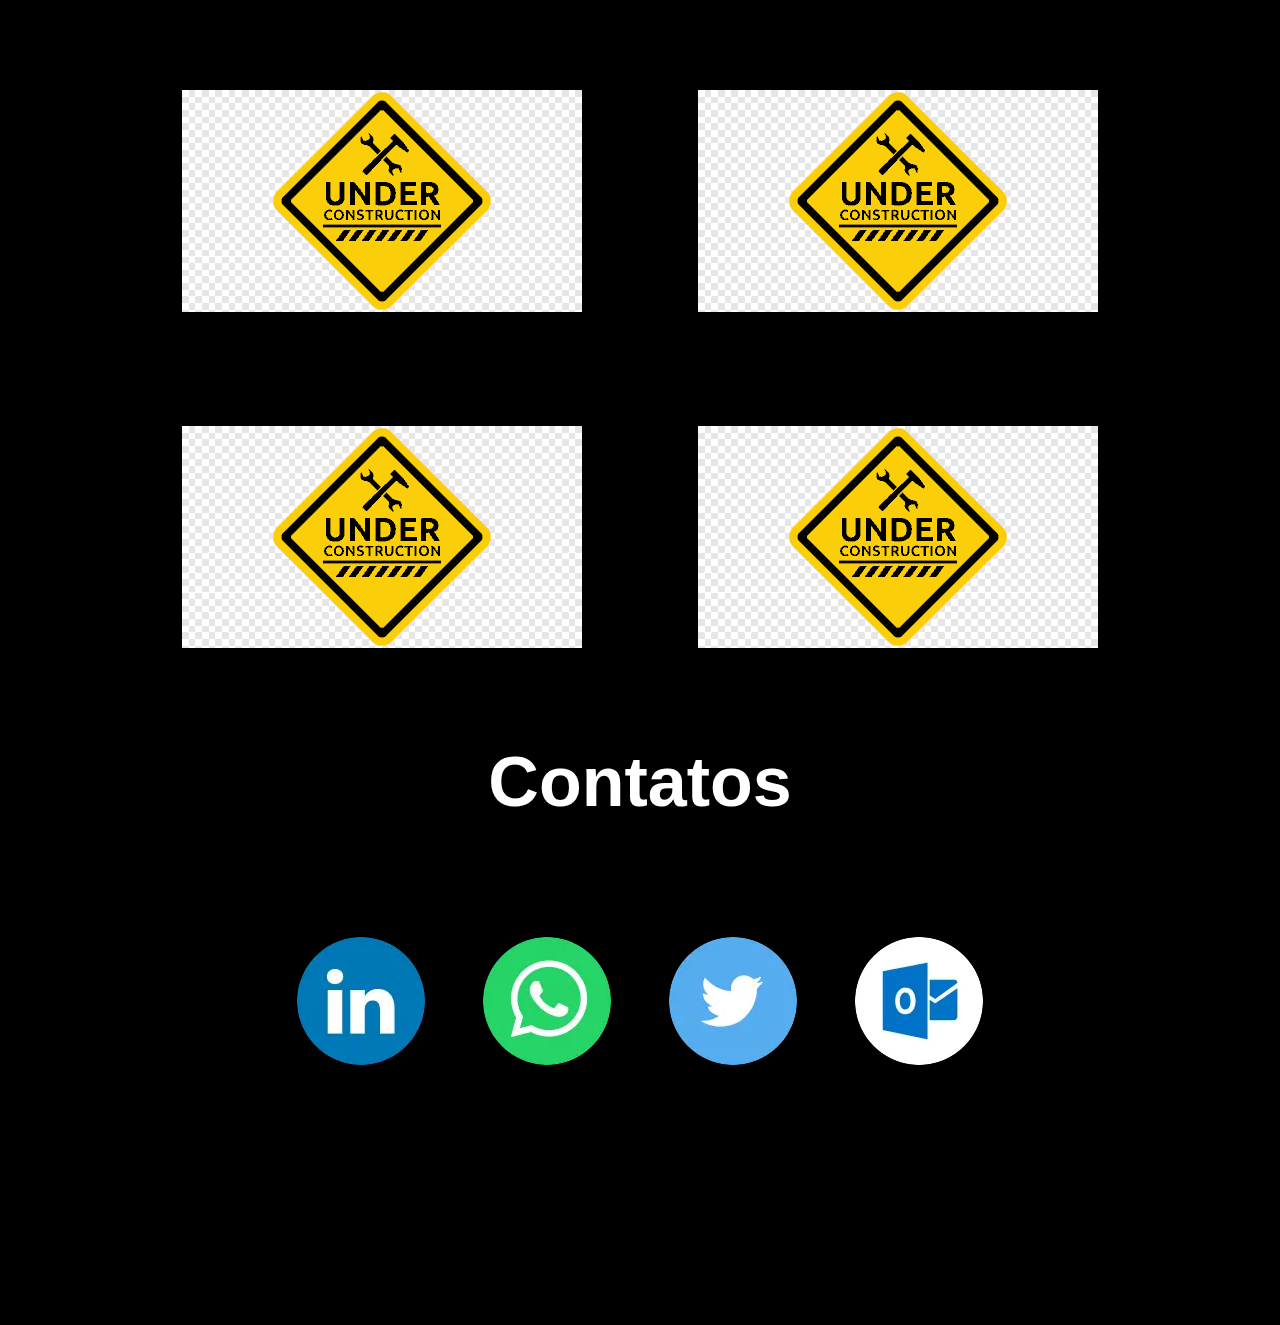
==== commit f323bf57: "fonte" ====
--- a/index.html
+++ b/index.html
@@ -40,7 +40,7 @@
       <h2>
           <script >
             // Texto que será animado
-            const text = "Olá visitante, meu nome é Igor Santana e você está no meu portifólio, seja muito bem vindo(a)!";
+            const text = "Olá visitante, meu nome é Igor Santana e você está no meu portifólio, seja muito bem vindo(a), esta página ainda está em desenvolvimento sugiro que volte em algumas semanas e verá grandes mudanças aqui!";
             // Velocidade da digitação (em milissegundos)
             const typingSpeed = 75;
             // Elemento onde o texto será exibido
@@ -65,7 +65,8 @@
   
   <section id="sobre_mim">
     <h3> Sobre mim</h4>
-    <p>Lorem ipsum dolor sit amet consectetur adipisicing elit. Enim voluptate, cumque dolores amet, voluptatum quia at nobis corporis aliquid quod deleniti eligendi laborum magni in consequatur sunt aperiam impedit accusamus.  Lorem ipsum dolor sit, amet consectetur adipisicing elit. Esse reprehenderit non illum, perferendis iusto a quia corporis aspernatur veritatis itaque possimus sapiente! Eum voluptatem sunt quasi repellat, libero tempora eaque. Lorem ipsum dolor sit amet consectetur, adipisicing elit. Est placeat modi quam distinctio aut commodi. Odit dicta sapiente optio voluptatibus voluptates atque, velit sequi labore autem. Quisquam expedita harum nulla?</p>
+    <p>Em breve nesse espaço terá uma foto minha bem legal e um texto bacana sobre quem sou eu, mas enquando essa hora não chega, vamos de:
+       Lorem ipsum dolor sit, amet consectetur adipisicing elit. Esse reprehenderit non illum, perferendis iusto a quia corporis aspernatur veritatis itaque possimus sapiente! Eum voluptatem sunt quasi repellat, libero tempora eaque. Lorem ipsum dolor sit amet consectetur, adipisicing elit. Est placeat modi quam distinctio aut commodi. Odit dicta sapiente optio voluptatibus voluptates atque, velit sequi labore autem. Quisquam expedita harum nulla?</p>
   </section>
   
   
--- a/style.css
+++ b/style.css
@@ -1,5 +1,5 @@
 #typed-text{
-    padding-top: 496px ;
+    padding-top: 18% ;
     margin: 0 auto;
     padding-left: 18%;
     padding-right: 18%;
@@ -17,6 +17,7 @@
     background-color: rgb(0, 0, 0);
     color: rgb(255, 255, 255);
     font-size: 25px;
+    font-family: 'Segoe UI', Tahoma, Geneva, Verdana, sans-serif;
     
 }
 .menu {
@@ -37,7 +38,7 @@
     margin-right: 1%;
     padding-right: 2%;
     list-style-type: none;
-    font-size: 150%;
+    font-size: 100%;
     font-weight: bold;
     text-transform: capitalize;
     text-size-adjust: 100%;
@@ -51,7 +52,7 @@
     display: flex;
     justify-content: left;
     background-color: rgb(41, 15, 65);
-    height: 140px;
+    height: 110px;
     width: auto;
     border-color: aliceblue;
     margin-bottom: -90px;
@@ -158,7 +159,7 @@
   footer{
     padding-top: 0px;
     margin-top: 70px;
-    height: 50px;
+    height: 5%;
     font-size: medium;
     text-align: center;
     position: fixed;
@@ -168,6 +169,7 @@
     width: 100%;
     background-color: #ffffff;
     padding-bottom: 42px;
+    
   }
   
 
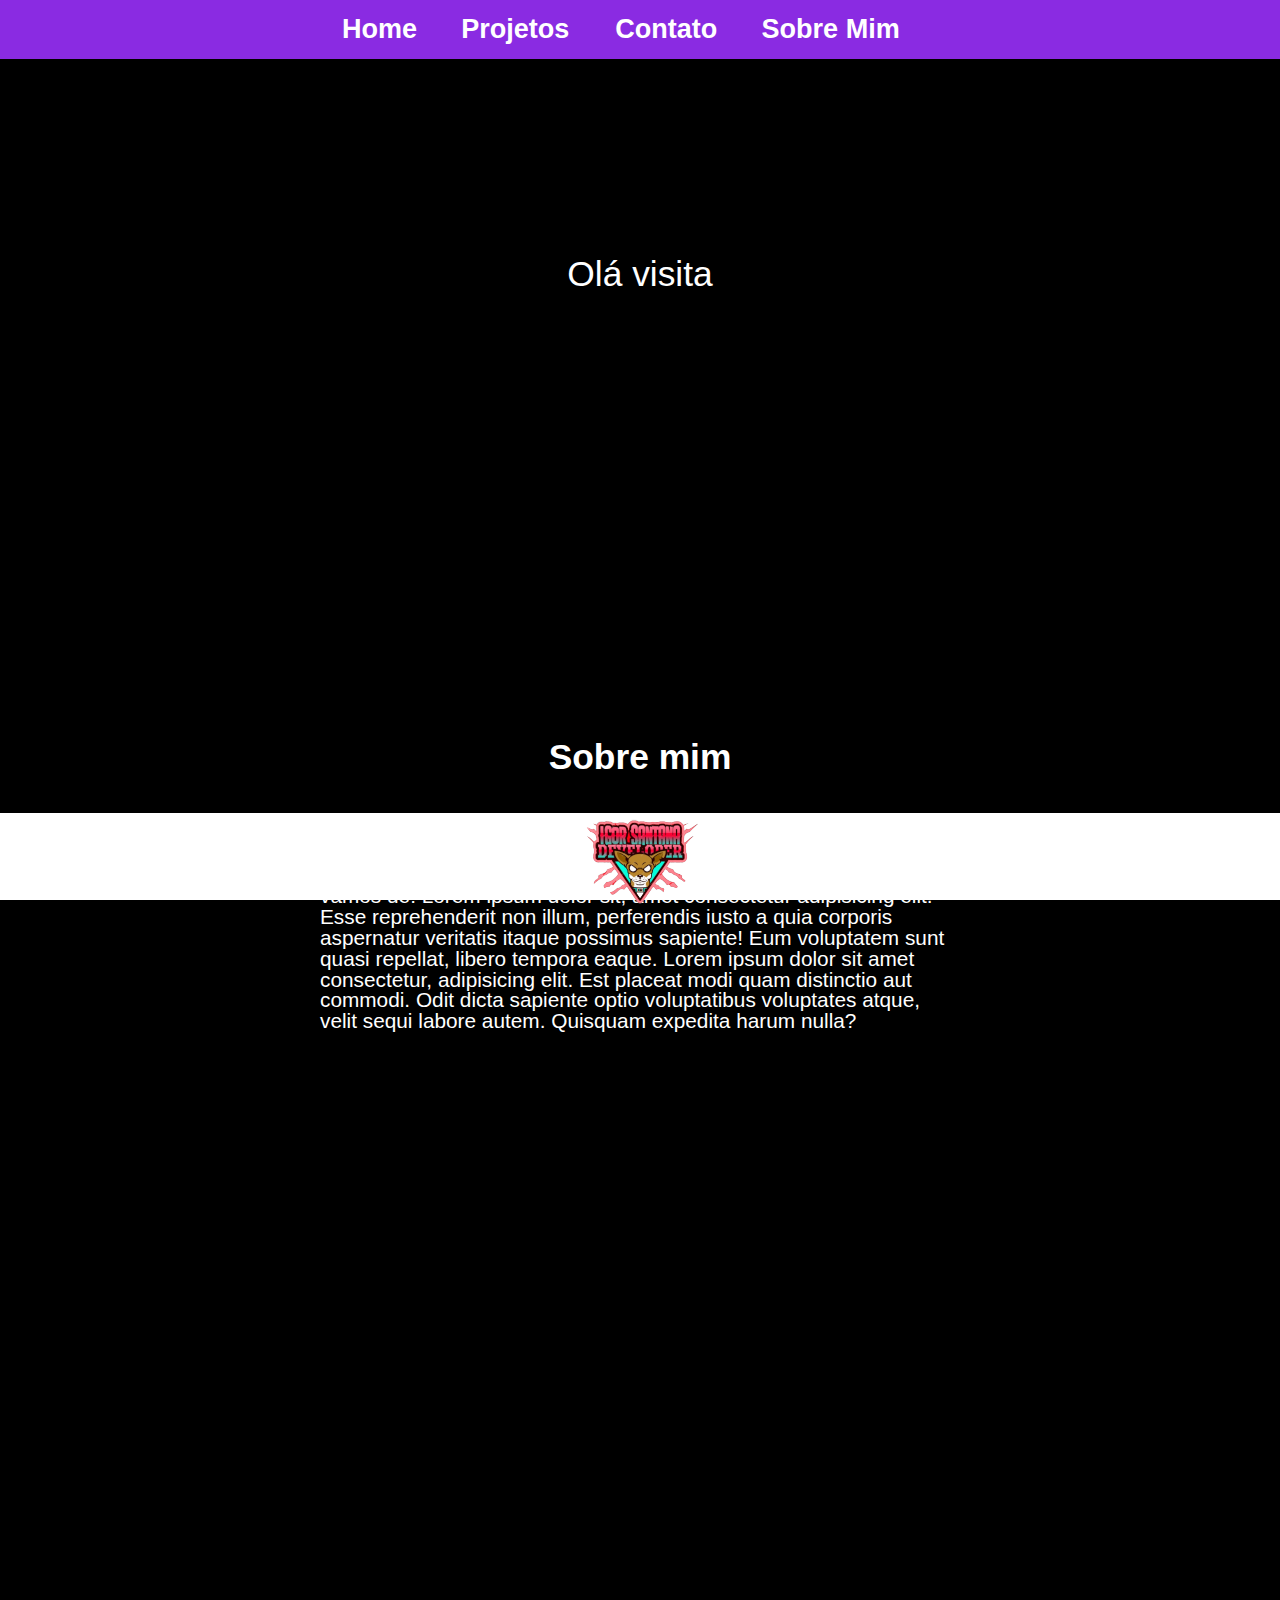
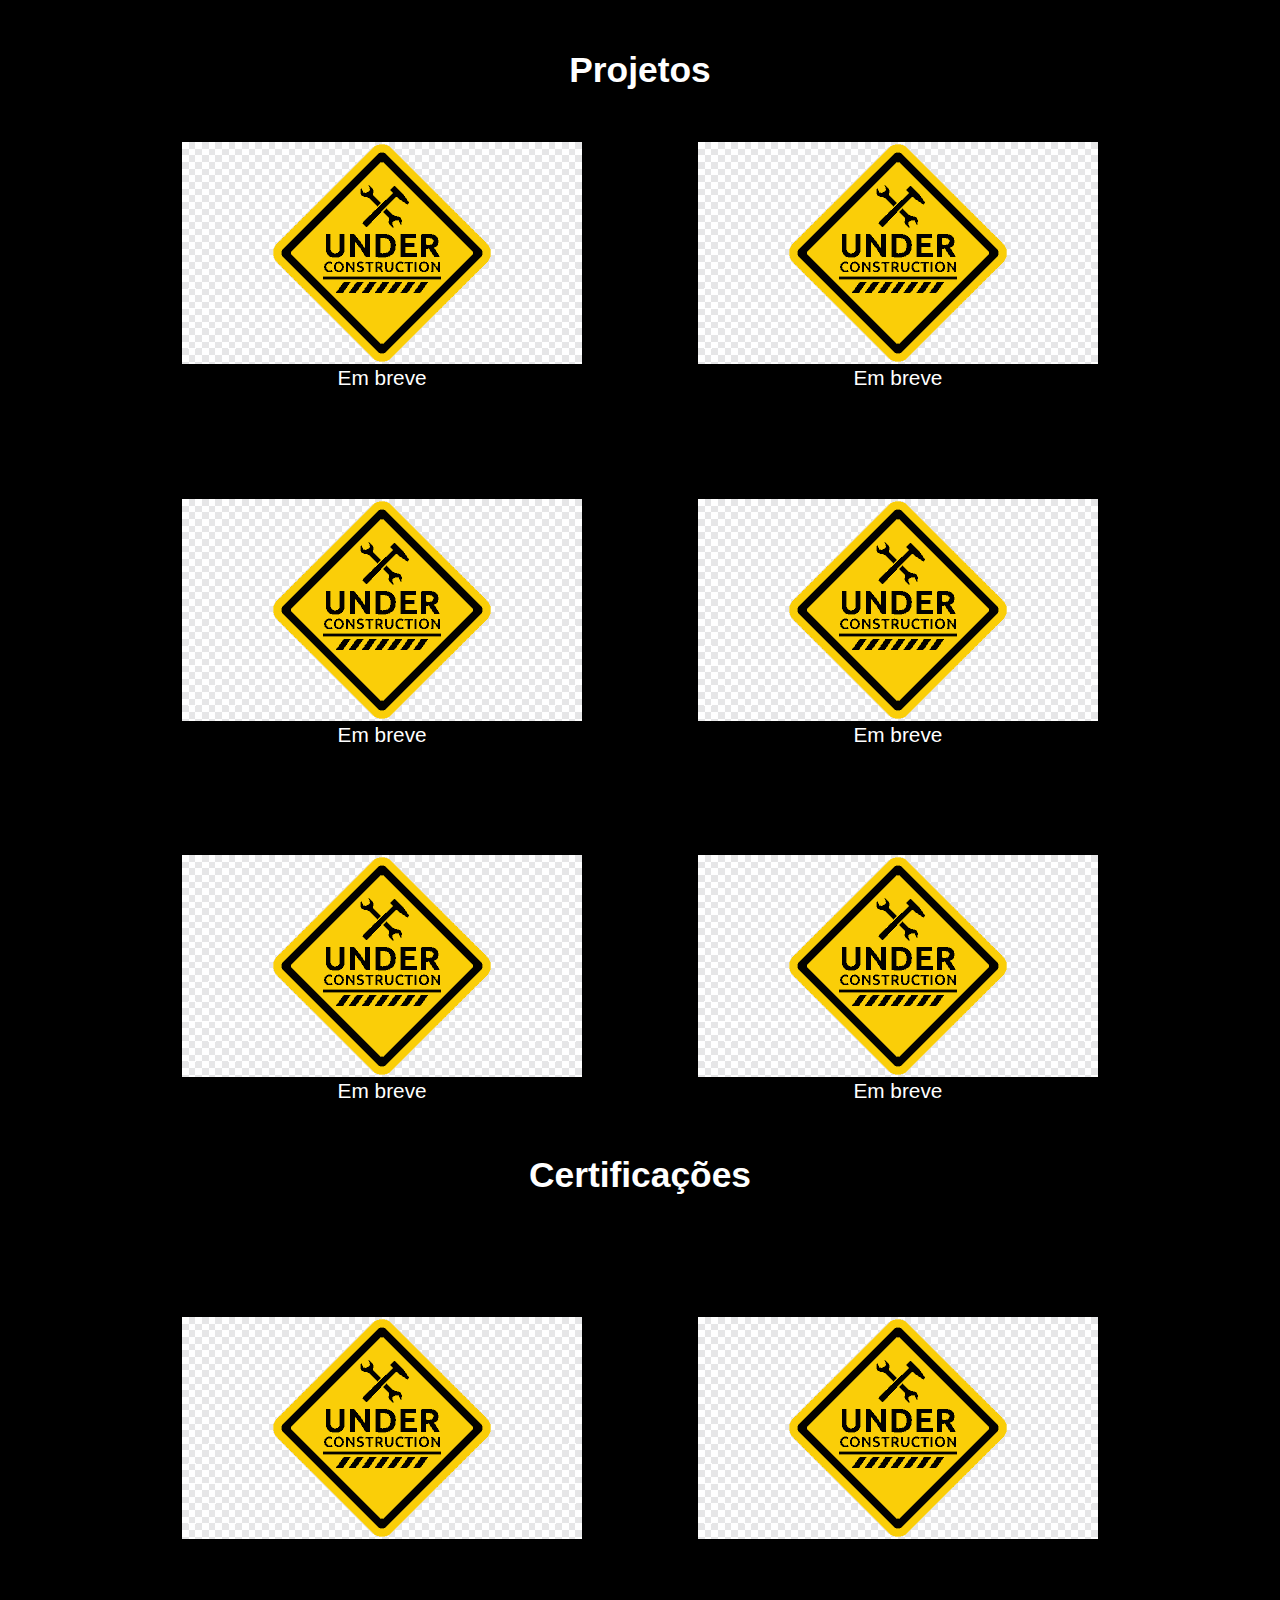
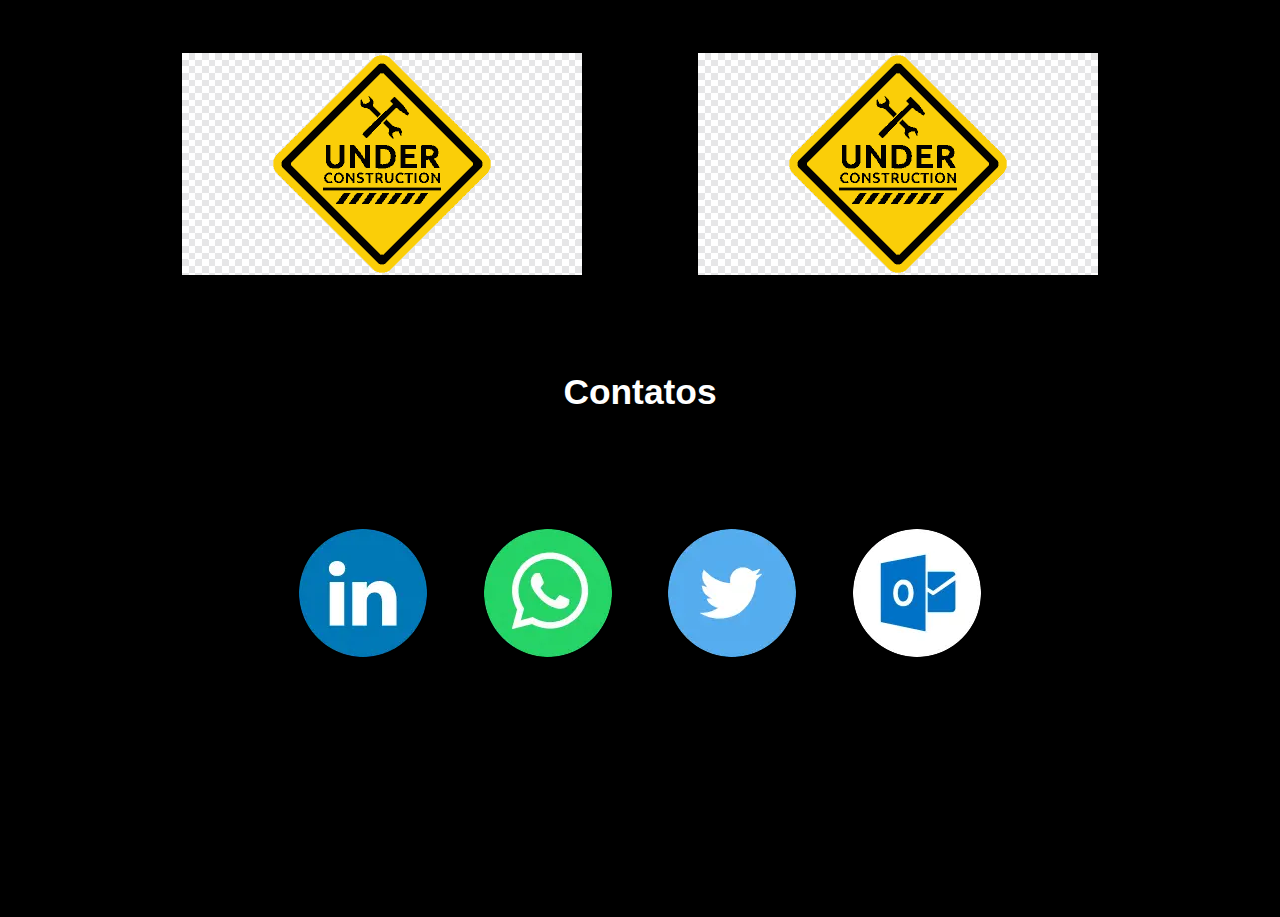
==== commit e7edc3db: "edit css" ====
--- a/index.html
+++ b/index.html
@@ -19,7 +19,7 @@
 </head>
 <body>
       <div class="menu">
-        <p id="image-menu"><img src="LogoEdt-removebg-preview.png" alt=""></p>
+        
         <ul>
             <li><a href="index.html" id="home">Home</a></li>
             <li><a href="#projetos">Projetos</a</li>
--- a/style.css
+++ b/style.css
@@ -1,36 +1,40 @@
 #typed-text{
-    padding-top: 18% ;
-    margin: 0 auto;
-    padding-left: 18%;
-    padding-right: 18%;
-    padding-bottom: 322px;
+    padding-top: 20% ;
+    margin: auto;
+    padding-left: 10%;
+    padding-right: 10%;
+    padding-bottom: 10%;
     justify-content: center;
     position: relative;
     background-color: black;
     display: flex;
     text-align: center;
-    font-size: 35px;
+    font-size: 170%;
     
 }
 
 body{
     background-color: rgb(0, 0, 0);
     color: rgb(255, 255, 255);
-    font-size: 25px;
     font-family: 'Segoe UI', Tahoma, Geneva, Verdana, sans-serif;
+    font-size: 130%;
     
 }
 .menu {
     position: fixed;
     width: 100%;
     z-index: 9;
-    text-align: right;
+    text-align: center;
     z-index: 9;
+    background-color: blueviolet;
+    
  
 }
 
 .menu ul{
-    z-index: 12;        
+    z-index: 12;
+    margin-top: 1rem;
+    margin-bottom: 1rem;
 }
 .menu li{
     position:relative;
@@ -38,11 +42,12 @@
     margin-right: 1%;
     padding-right: 2%;
     list-style-type: none;
-    font-size: 100%;
+    font-size: 130%;
     font-weight: bold;
     text-transform: capitalize;
-    text-size-adjust: 100%;
+    text-size-adjust: 110%;
     display: inline;
+    text-align: end;
     
     
   }
@@ -52,7 +57,7 @@
     display: flex;
     justify-content: left;
     background-color: rgb(41, 15, 65);
-    height: 110px;
+    height: 90px;
     width: auto;
     border-color: aliceblue;
     margin-bottom: -90px;
@@ -116,7 +121,7 @@
     position: relative;
     text-align: center;
     padding-top: 300px;
-    font-size: 70px;
+    font-size: 170%;
     
     
   }
@@ -128,7 +133,7 @@
     margin-top: 40px;
     margin-bottom: 40px;
     text-align: center;
-    font-size: 70px;
+    font-size: 170%;
     color: rgb(255, 255, 255);
     
   }
@@ -152,7 +157,7 @@
 
   h3{
     text-align: center;
-    font-size: 70px;
+    font-size: 170%;
     padding-bottom: 70px;
   }
 
@@ -160,7 +165,6 @@
     padding-top: 0px;
     margin-top: 70px;
     height: 5%;
-    font-size: medium;
     text-align: center;
     position: fixed;
     margin-bottom: auto;
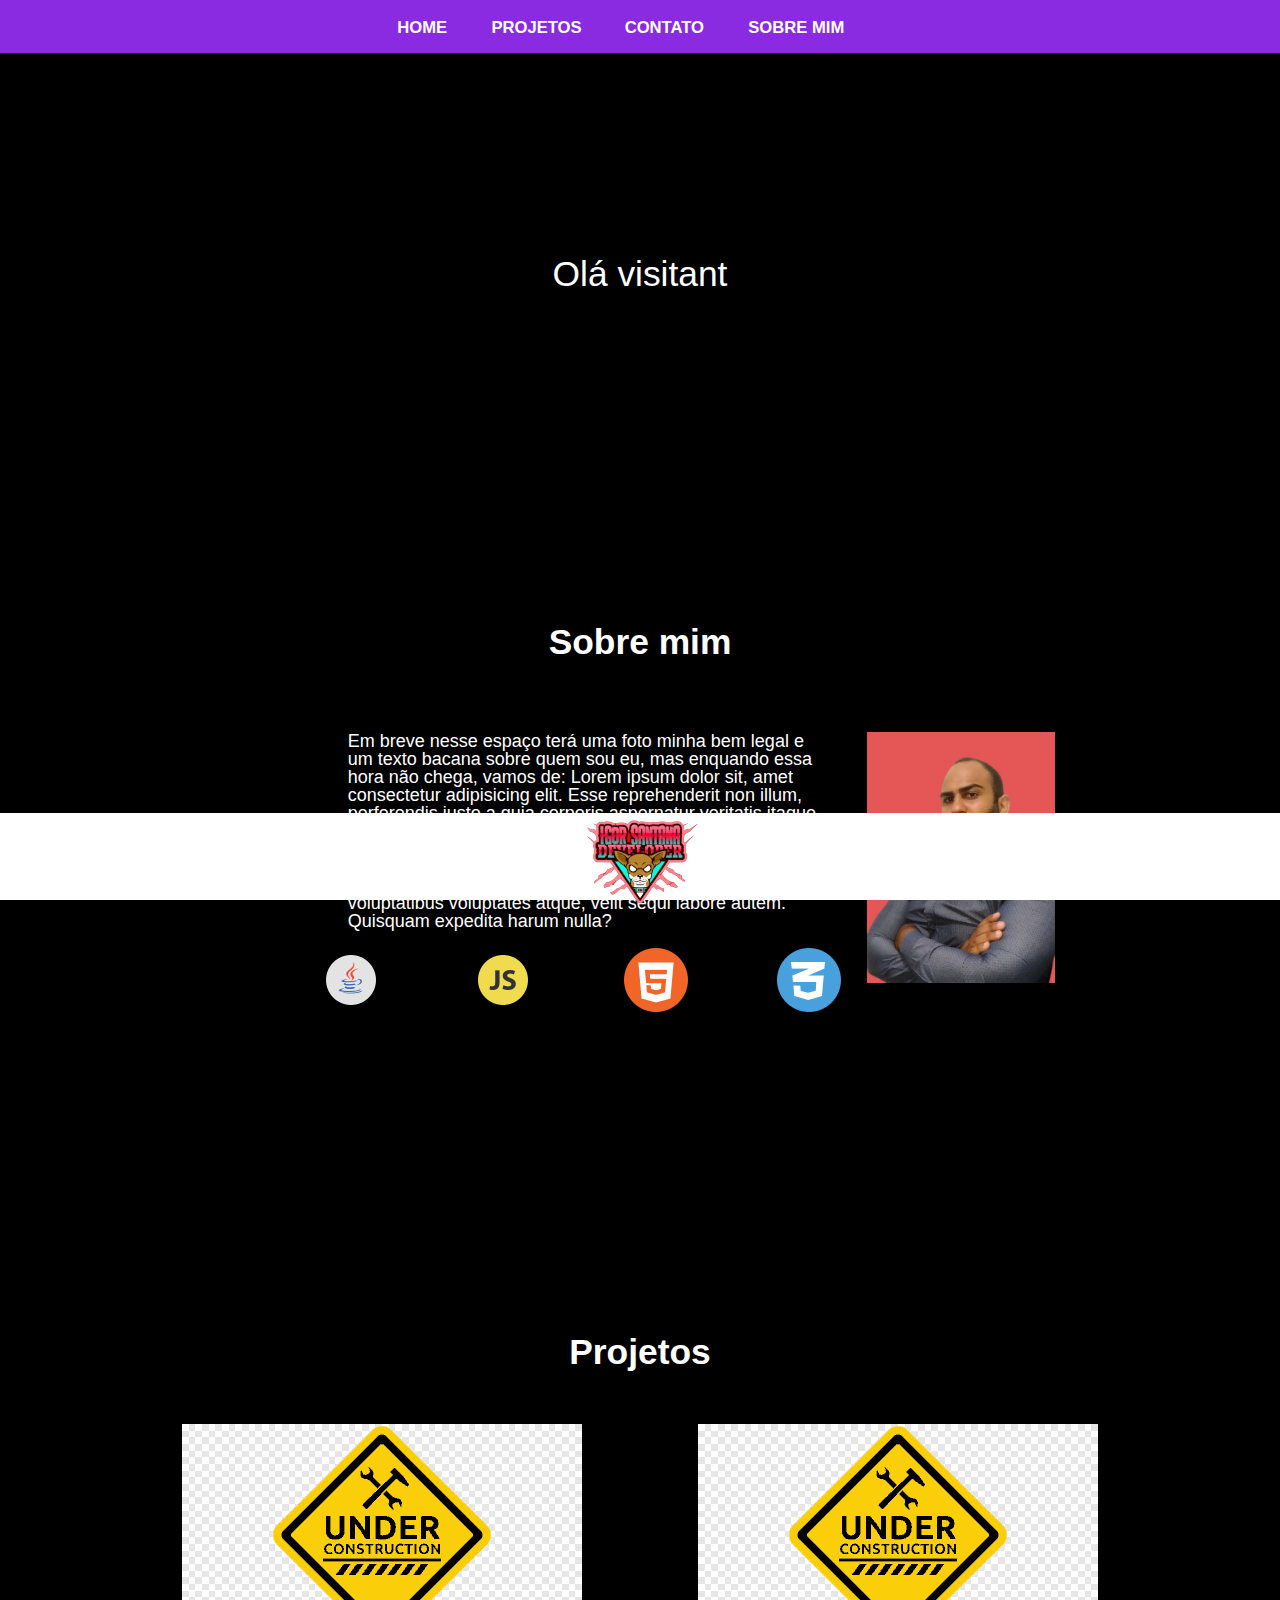
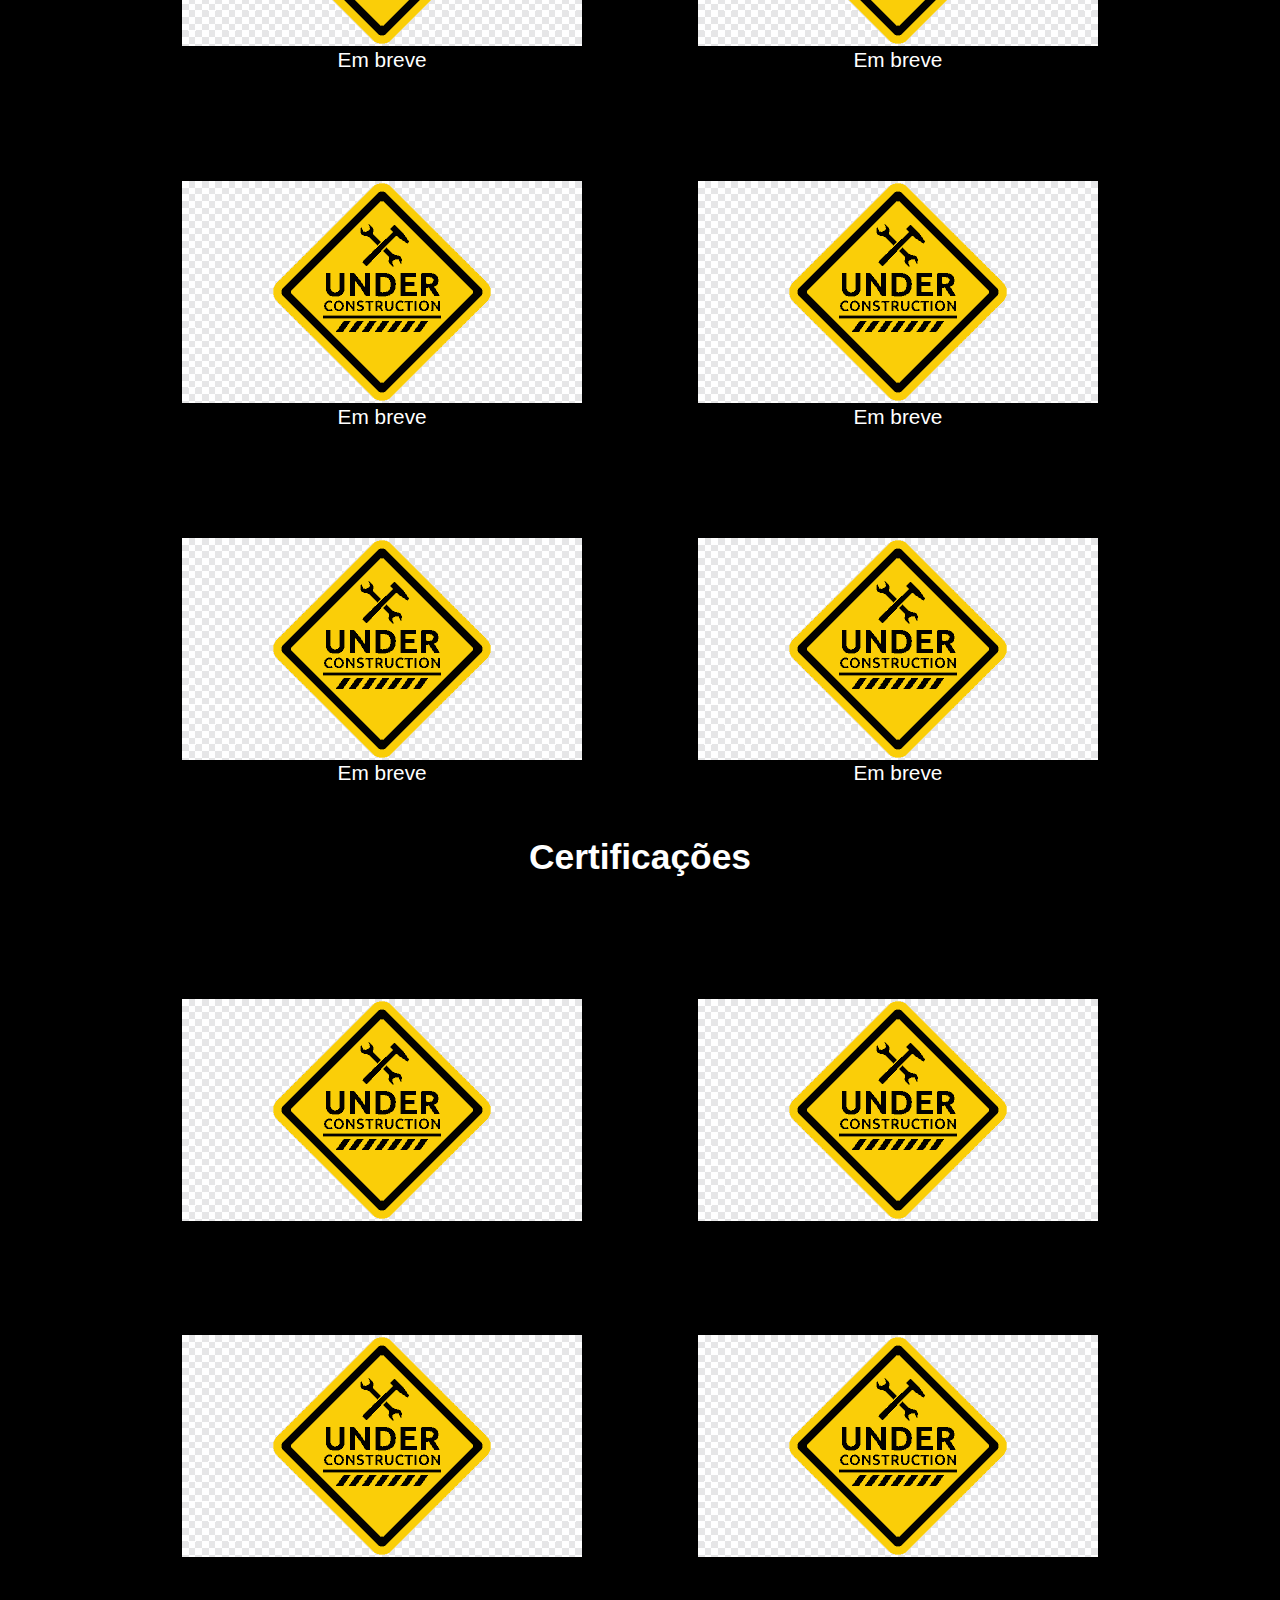
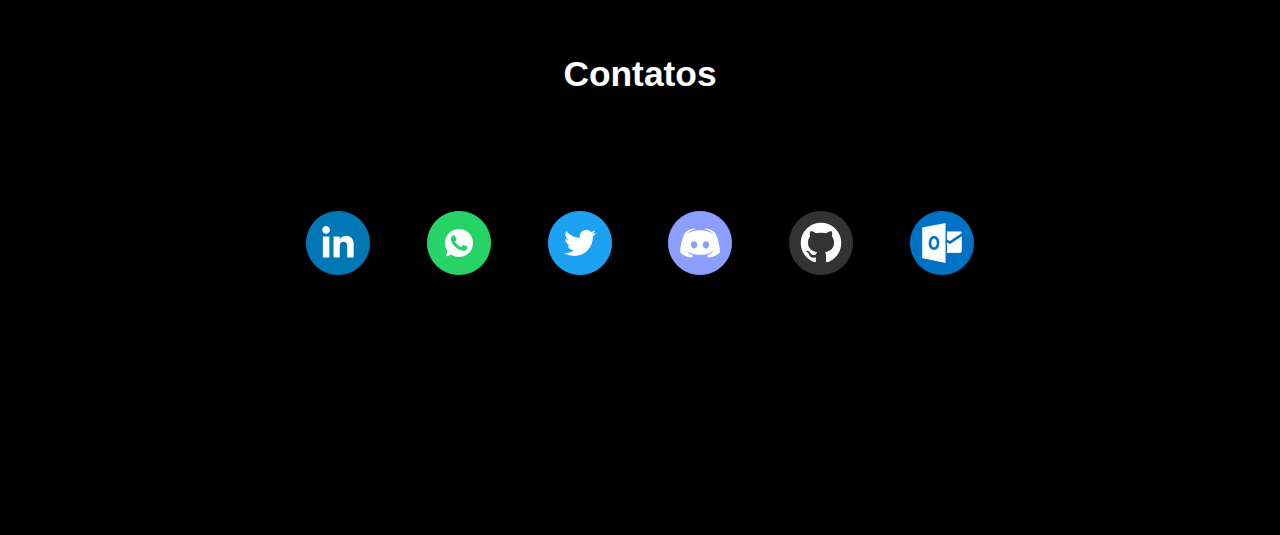
==== commit 01a9dcb1: "18062023" ====
--- a/index.html
+++ b/index.html
@@ -42,7 +42,7 @@
             // Texto que será animado
             const text = "Olá visitante, meu nome é Igor Santana e você está no meu portifólio, seja muito bem vindo(a), esta página ainda está em desenvolvimento sugiro que volte em algumas semanas e verá grandes mudanças aqui!";
             // Velocidade da digitação (em milissegundos)
-            const typingSpeed = 75;
+            const typingSpeed = 59;
             // Elemento onde o texto será exibido
             const typedTextElement = document.getElementById("typed-text");
             // Função para animar o texto
@@ -65,8 +65,22 @@
   
   <section id="sobre_mim">
     <h3> Sobre mim</h4>
-    <p>Em breve nesse espaço terá uma foto minha bem legal e um texto bacana sobre quem sou eu, mas enquando essa hora não chega, vamos de:
-       Lorem ipsum dolor sit, amet consectetur adipisicing elit. Esse reprehenderit non illum, perferendis iusto a quia corporis aspernatur veritatis itaque possimus sapiente! Eum voluptatem sunt quasi repellat, libero tempora eaque. Lorem ipsum dolor sit amet consectetur, adipisicing elit. Est placeat modi quam distinctio aut commodi. Odit dicta sapiente optio voluptatibus voluptates atque, velit sequi labore autem. Quisquam expedita harum nulla?</p>
+    <ul>
+      
+      <li>
+        <p id="sobre_mim_texto">Em breve nesse espaço terá uma foto minha bem legal e um texto bacana sobre quem sou eu, mas enquando essa hora não chega, vamos de:
+           Lorem ipsum dolor sit, amet consectetur adipisicing elit. Esse reprehenderit non illum, perferendis iusto a quia corporis aspernatur veritatis itaque possimus sapiente! Eum voluptatem sunt quasi repellat, libero tempora eaque. Lorem ipsum dolor sit amet consectetur, adipisicing elit. Est placeat modi quam distinctio aut commodi. Odit dicta sapiente optio voluptatibus voluptates atque, velit sequi labore autem. Quisquam expedita harum nulla?</p>
+           <ul id="tecnologias">
+            <li><img src="java.png" alt=""></li>
+            <li><img src="javascript.png" alt=""></li>
+            <li><img src="html5.png" alt=""></li>
+            <li><img src="css.png" alt=""></li>
+           </ul>
+      </li>
+      <li id="foto_eu">
+        <img src="IMG_fundo red.jpg" alt="">
+      </li>
+    </ul>
   </section>
   
   
@@ -104,6 +118,8 @@
       <li><a href="https://www.linkedin.com/" target="_blank"><img src="linked.png" alt=""></a></li>
       <li><a href="https://wa.me/+5581983345589" target="_blank"><img src="zap.png" alt=""></a></li>
       <li><a href="https://twitter.com/" target="_blank"><img src="twitter.png" alt=""></a></li>
+      <li><a href="#" target="_blank"><img src="discord.png""></a></li>
+      <li><a href="#" target="_blank"><img src="github.png" alt=""></a></li>
       <li><a href="mailto:igordesantana@live.com;" target="_blank"><img src="mail.png" alt=""></a></li>
     </ul>
   </section>
--- a/style.css
+++ b/style.css
@@ -3,7 +3,7 @@
     margin: auto;
     padding-left: 10%;
     padding-right: 10%;
-    padding-bottom: 10%;
+    padding-bottom: 26%;
     justify-content: center;
     position: relative;
     background-color: black;
@@ -42,12 +42,13 @@
     margin-right: 1%;
     padding-right: 2%;
     list-style-type: none;
-    font-size: 130%;
+    font-size: 80%;
     font-weight: bold;
-    text-transform: capitalize;
+    text-transform: uppercase;
     text-size-adjust: 110%;
     display: inline;
     text-align: end;
+    max-width: 100%;
     
     
   }
@@ -60,17 +61,59 @@
     height: 90px;
     width: auto;
     border-color: aliceblue;
-    margin-bottom: -90px;
-    
-  
-
-
-  }
-  #sobre_mim{
-    margin: 10%;
-    padding: 15%;
-    text-align: left;
-  }
+   
+  }
+    
+  #sobre_mim ul{
+    display: inline-flex;
+    padding: 0;
+    width:100%;
+    height: auto;
+
+  }
+
+  #sobre_mim {
+    padding-right: 15%;
+    padding-left: 15%;
+    margin-left: 5%;
+    margin-right: 5%;
+  }
+
+
+  #sobre_mim_texto{
+    
+      justify-content: right;
+      padding-left: 15%;
+      margin-left: auto;
+      padding-right: 7%;
+      font-size: 18px;
+      box-sizing: border-box;   
+      
+      
+  }
+
+ 
+
+  #foto_eu img {
+    
+    height: auto;
+    width: 1200px;
+    max-width: 120%;
+        
+    
+  }
+  #tecnologias {
+    justify-content: right;
+    margin: 3%;
+    
+    
+  }
+  #tecnologias li {
+    margin: auto;
+    
+    
+  }
+ 
 
   #content img{
     position: relative;
@@ -87,7 +130,7 @@
   text-align: center;
   list-style: none;
   padding: 0;
-  
+  max-width: 100%;
     
 
   }
@@ -95,6 +138,7 @@
     
     display: inline-block;
     margin: 55px;
+    max-width: 100%;
      
      
     }
@@ -139,6 +183,8 @@
   }
   #contatos ul{
     text-align: center;
+    width: auto;
+    height: 1%;
     
   }
 
@@ -152,8 +198,11 @@
     margin-bottom: 20%;
     margin-left: 2%;
     margin-right: 2%;
-    
-  }
+    max-width: 100%;
+    height: auto;
+    
+    
+   }
 
   h3{
     text-align: center;
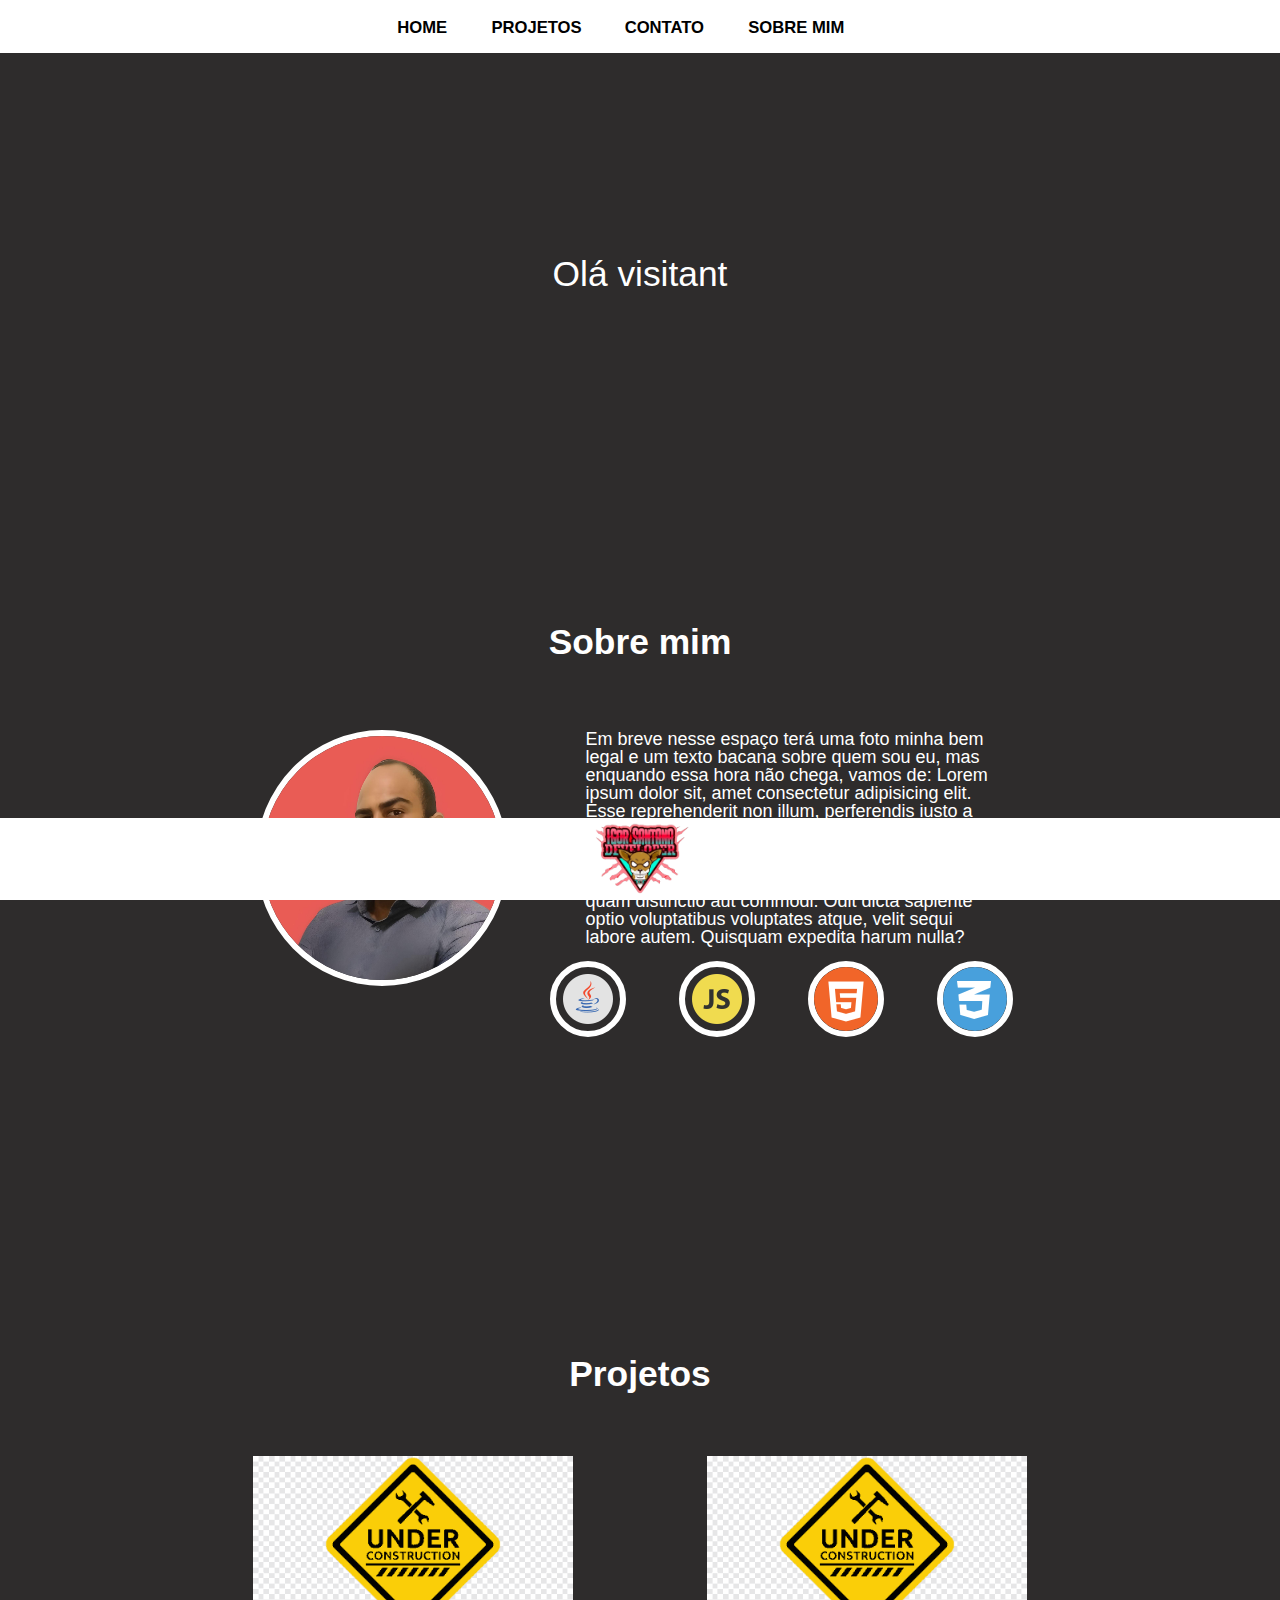
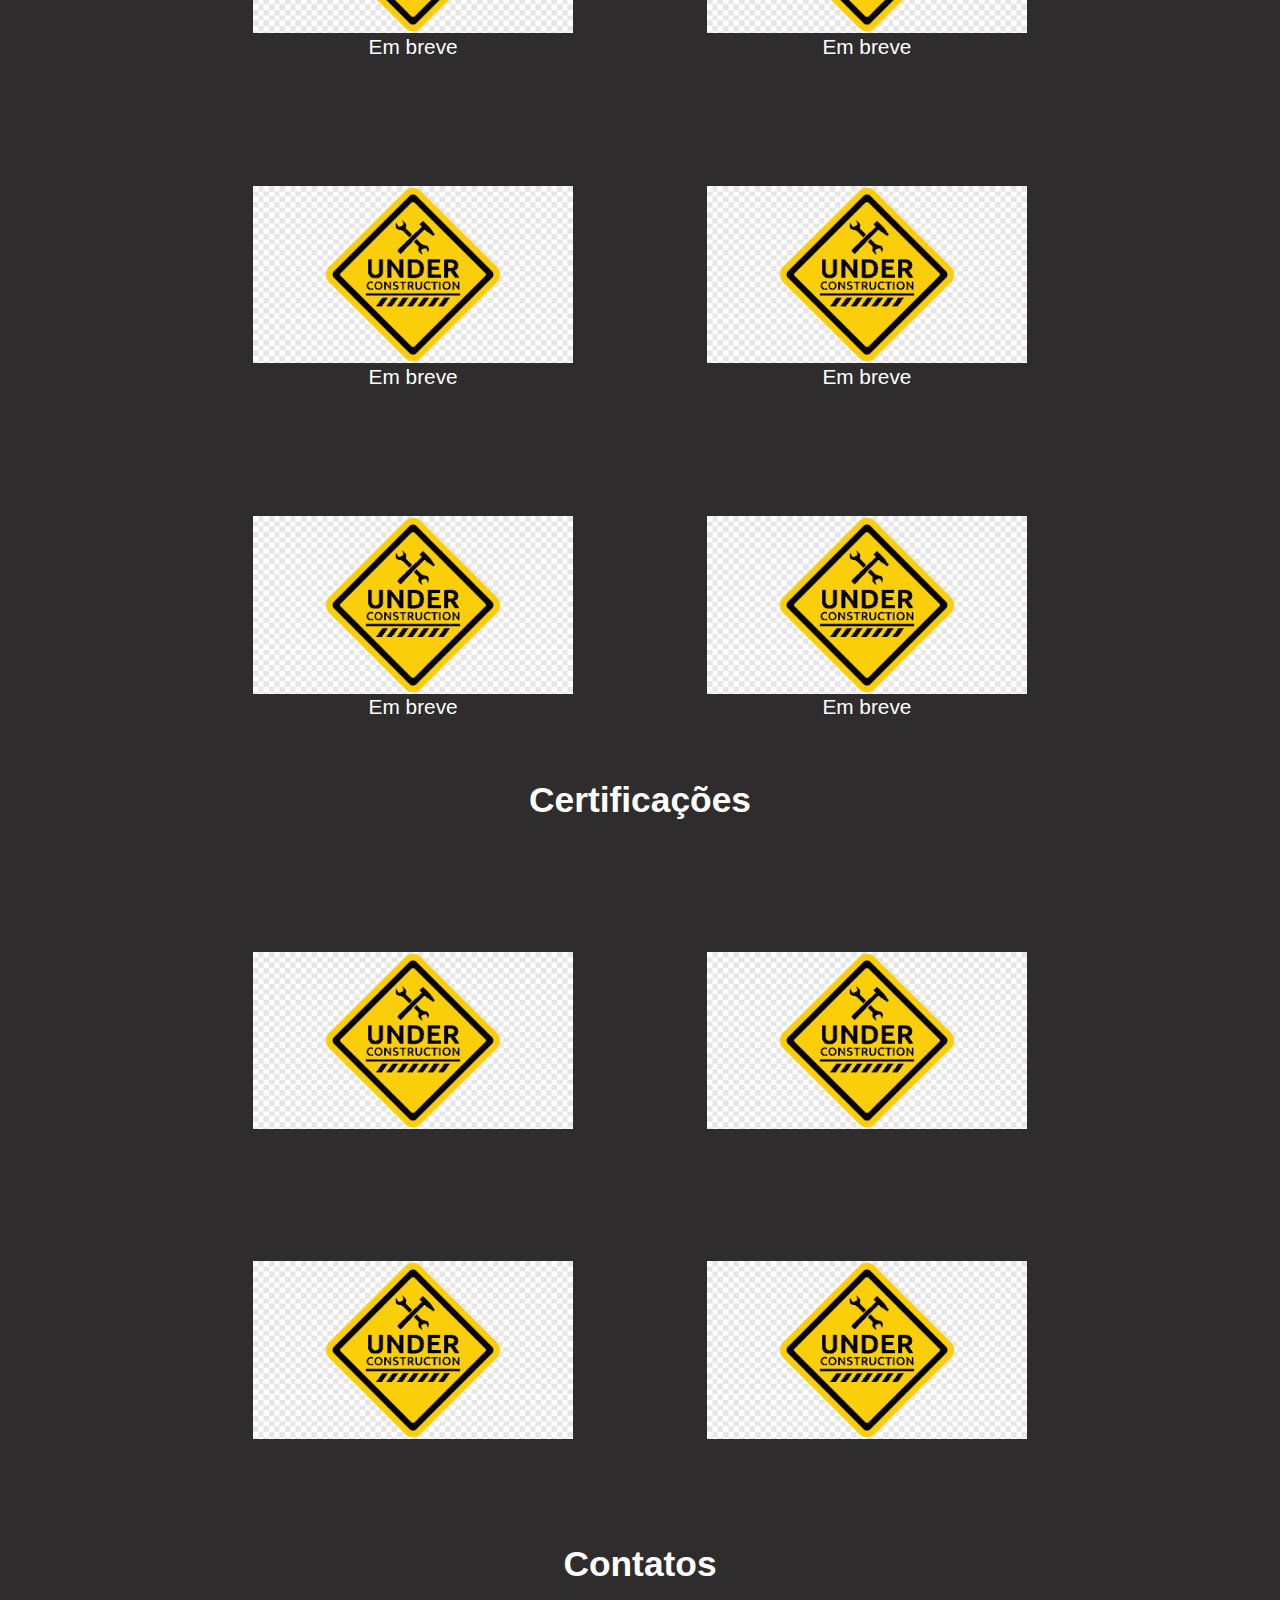
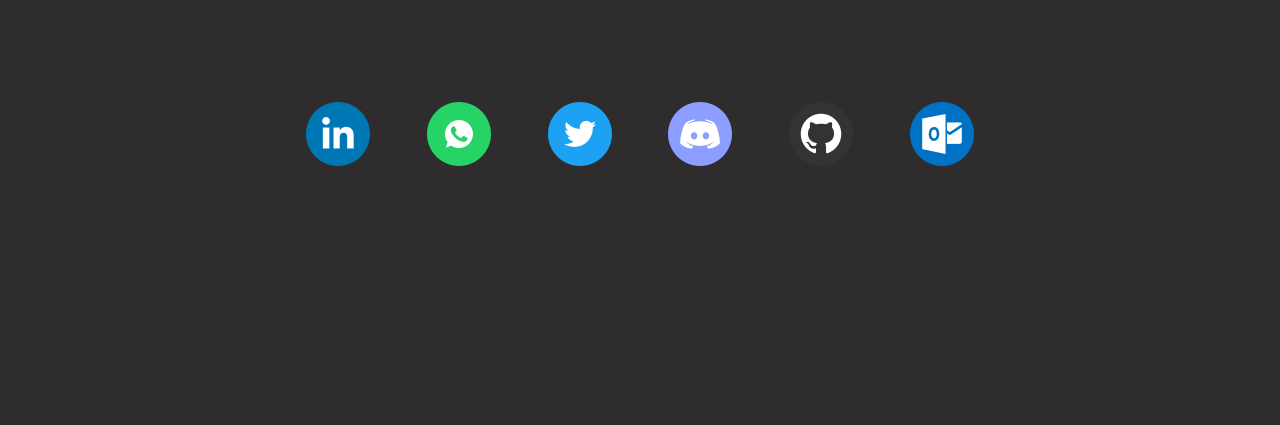
==== commit d25f4ea4: "atualização" ====
--- a/index.html
+++ b/index.html
@@ -66,7 +66,9 @@
   <section id="sobre_mim">
     <h3> Sobre mim</h4>
     <ul>
-      
+      <li id="foto_eu">
+        <img src="IMG BG RED ED.png" alt="">
+      </li>
       <li>
         <p id="sobre_mim_texto">Em breve nesse espaço terá uma foto minha bem legal e um texto bacana sobre quem sou eu, mas enquando essa hora não chega, vamos de:
            Lorem ipsum dolor sit, amet consectetur adipisicing elit. Esse reprehenderit non illum, perferendis iusto a quia corporis aspernatur veritatis itaque possimus sapiente! Eum voluptatem sunt quasi repellat, libero tempora eaque. Lorem ipsum dolor sit amet consectetur, adipisicing elit. Est placeat modi quam distinctio aut commodi. Odit dicta sapiente optio voluptatibus voluptates atque, velit sequi labore autem. Quisquam expedita harum nulla?</p>
@@ -77,9 +79,7 @@
             <li><img src="css.png" alt=""></li>
            </ul>
       </li>
-      <li id="foto_eu">
-        <img src="IMG_fundo red.jpg" alt="">
-      </li>
+      
     </ul>
   </section>
   
--- a/style.css
+++ b/style.css
@@ -6,7 +6,7 @@
     padding-bottom: 26%;
     justify-content: center;
     position: relative;
-    background-color: black;
+    background-color: rgb(46, 44, 44);;
     display: flex;
     text-align: center;
     font-size: 170%;
@@ -14,7 +14,7 @@
 }
 
 body{
-    background-color: rgb(0, 0, 0);
+    background-color: rgb(46, 44, 44);
     color: rgb(255, 255, 255);
     font-family: 'Segoe UI', Tahoma, Geneva, Verdana, sans-serif;
     font-size: 130%;
@@ -26,7 +26,7 @@
     z-index: 9;
     text-align: center;
     z-index: 9;
-    background-color: blueviolet;
+    background-color: rgb(255, 255, 255);
     
  
 }
@@ -49,26 +49,18 @@
     display: inline;
     text-align: end;
     max-width: 100%;
-    
-    
-  }
-
-  #image-menu{
-    position: relative;
-    display: flex;
-    justify-content: left;
-    background-color: rgb(41, 15, 65);
-    height: 90px;
-    width: auto;
-    border-color: aliceblue;
-   
-  }
+    color: black;
+    
+    
+  }
+
     
   #sobre_mim ul{
     display: inline-flex;
     padding: 0;
     width:100%;
     height: auto;
+
 
   }
 
@@ -79,6 +71,19 @@
     margin-right: 5%;
   }
 
+  #sobre_mim li img{
+    border-color: #ffffff;
+    border-style: solid;
+    border-width: 6px;
+    border-radius: 50%;
+
+  }
+
+  #sobre_mim ul li img :hover{
+    border-color: gold;
+    width: 20px;
+    height: auto;
+  }
 
   #sobre_mim_texto{
     
@@ -96,9 +101,9 @@
 
   #foto_eu img {
     
-    height: auto;
-    width: 1200px;
-    max-width: 120%;
+    height: 244px;
+    width: 240px;
+    border-radius: 100%;
         
     
   }
@@ -137,10 +142,15 @@
   #projetos li{
     
     display: inline-block;
-    margin: 55px;
+    margin: 5%;
     max-width: 100%;
      
      
+    }
+
+    #projetos li img{
+      height: auto;
+      width: 320px;
     }
 
     #certificacoes ul{
@@ -154,8 +164,14 @@
   
     #certificacoes li{
     display: inline-block;
-    margin: 55px;
-    
+    margin: 5%;
+    height: 4%;
+    width: auto;
+  }
+
+  #certificacoes li img{
+    width: 320px;
+    height: auto;
   }
   
   
@@ -213,20 +229,25 @@
   footer{
     padding-top: 0px;
     margin-top: 70px;
-    height: 5%;
-    text-align: center;
+    text-align: center;
+    margin-bottom: auto;
     position: fixed;
-    margin-bottom: auto;
     left: 0;
     bottom: 0;
+    height: 2.5rem;
     width: 100%;
     background-color: #ffffff;
     padding-bottom: 42px;
     
   }
-  
-
-
-
-
-
+  footer img{
+    width: 100px;
+  }
+  
+   
+  
+
+
+
+
+
